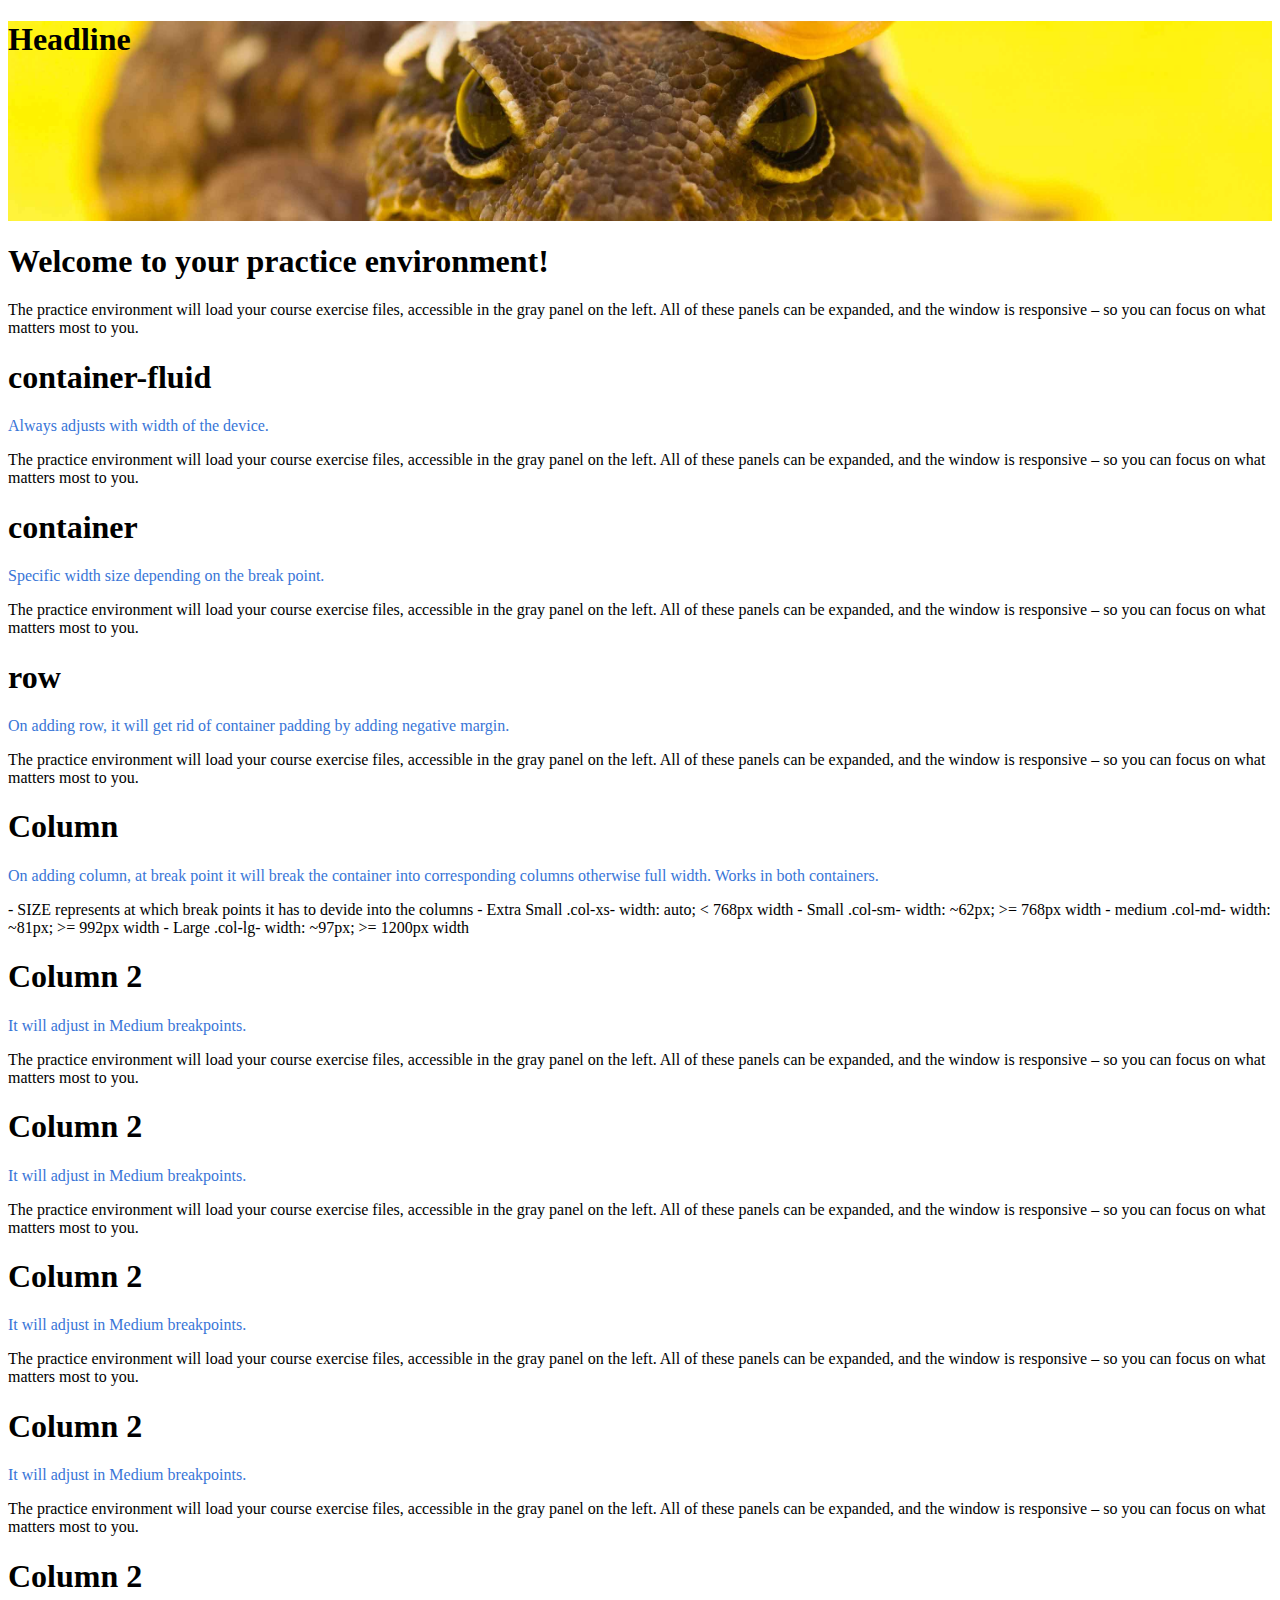
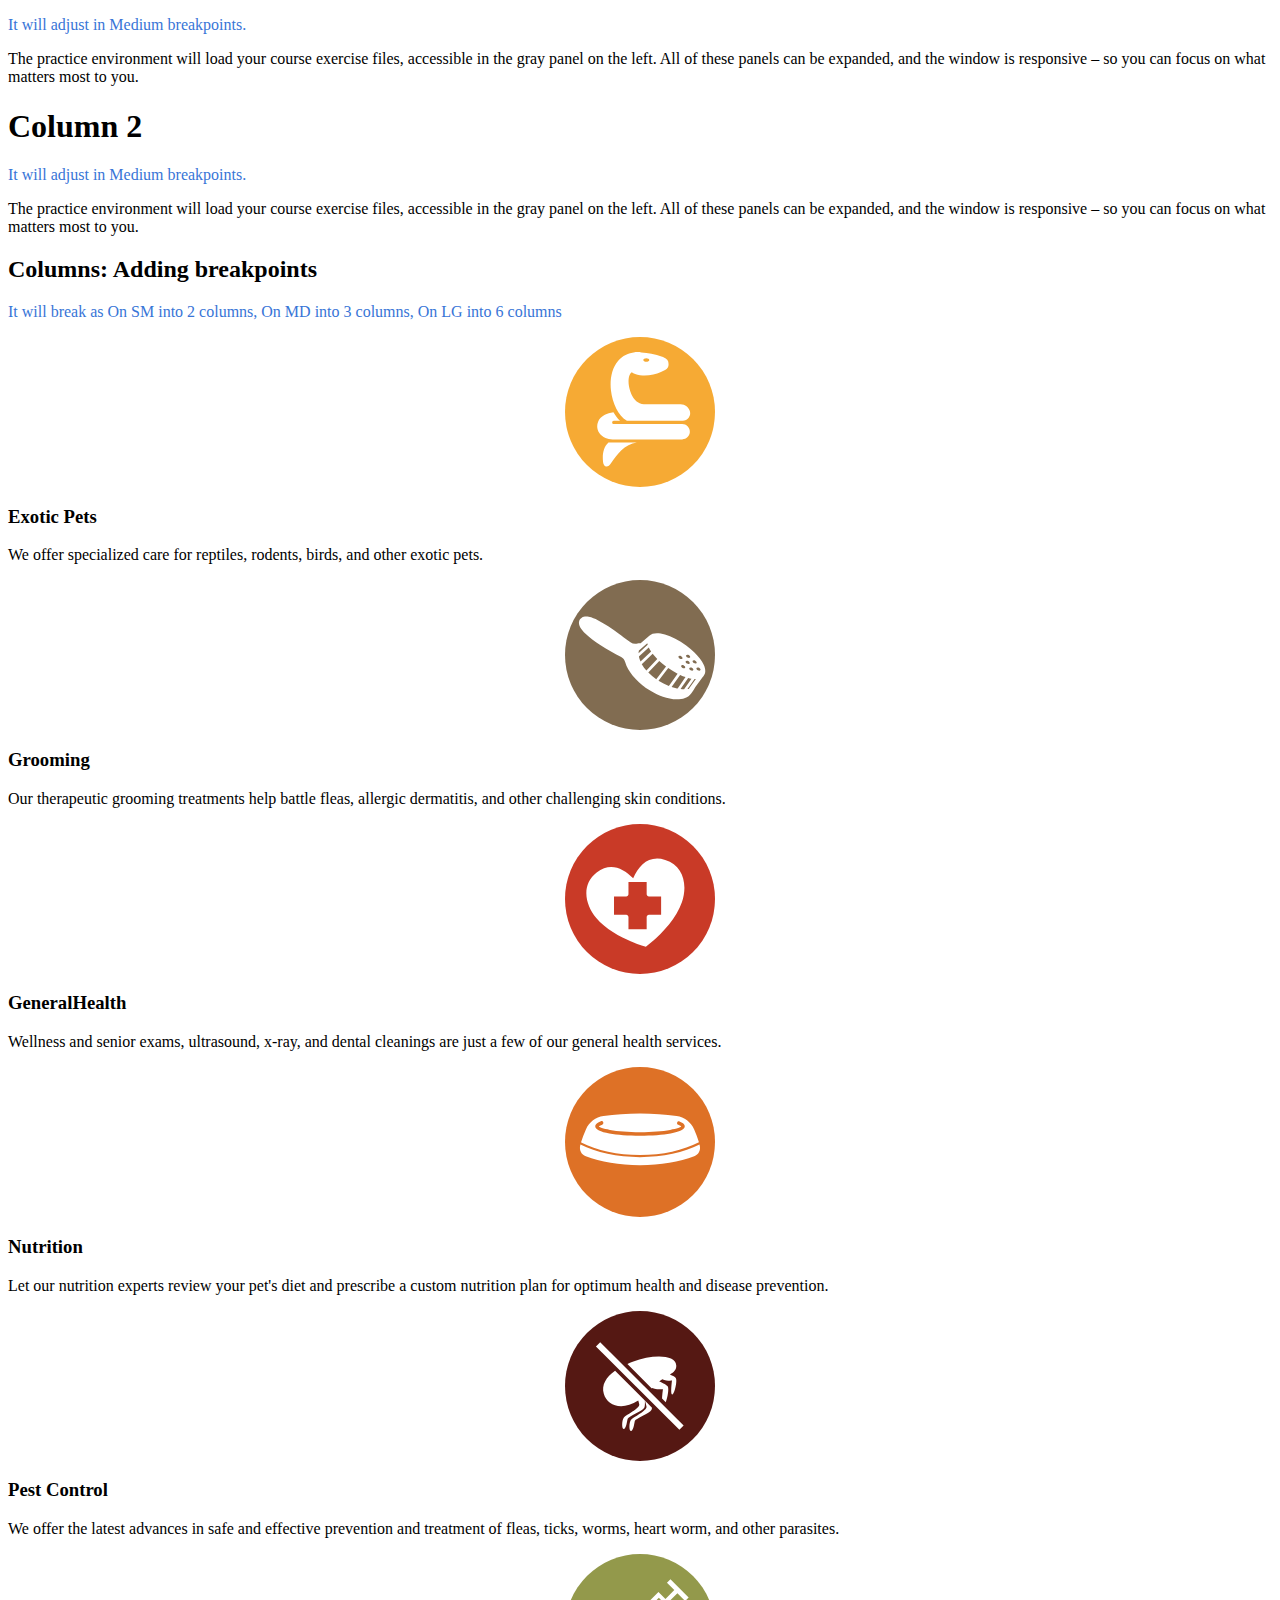
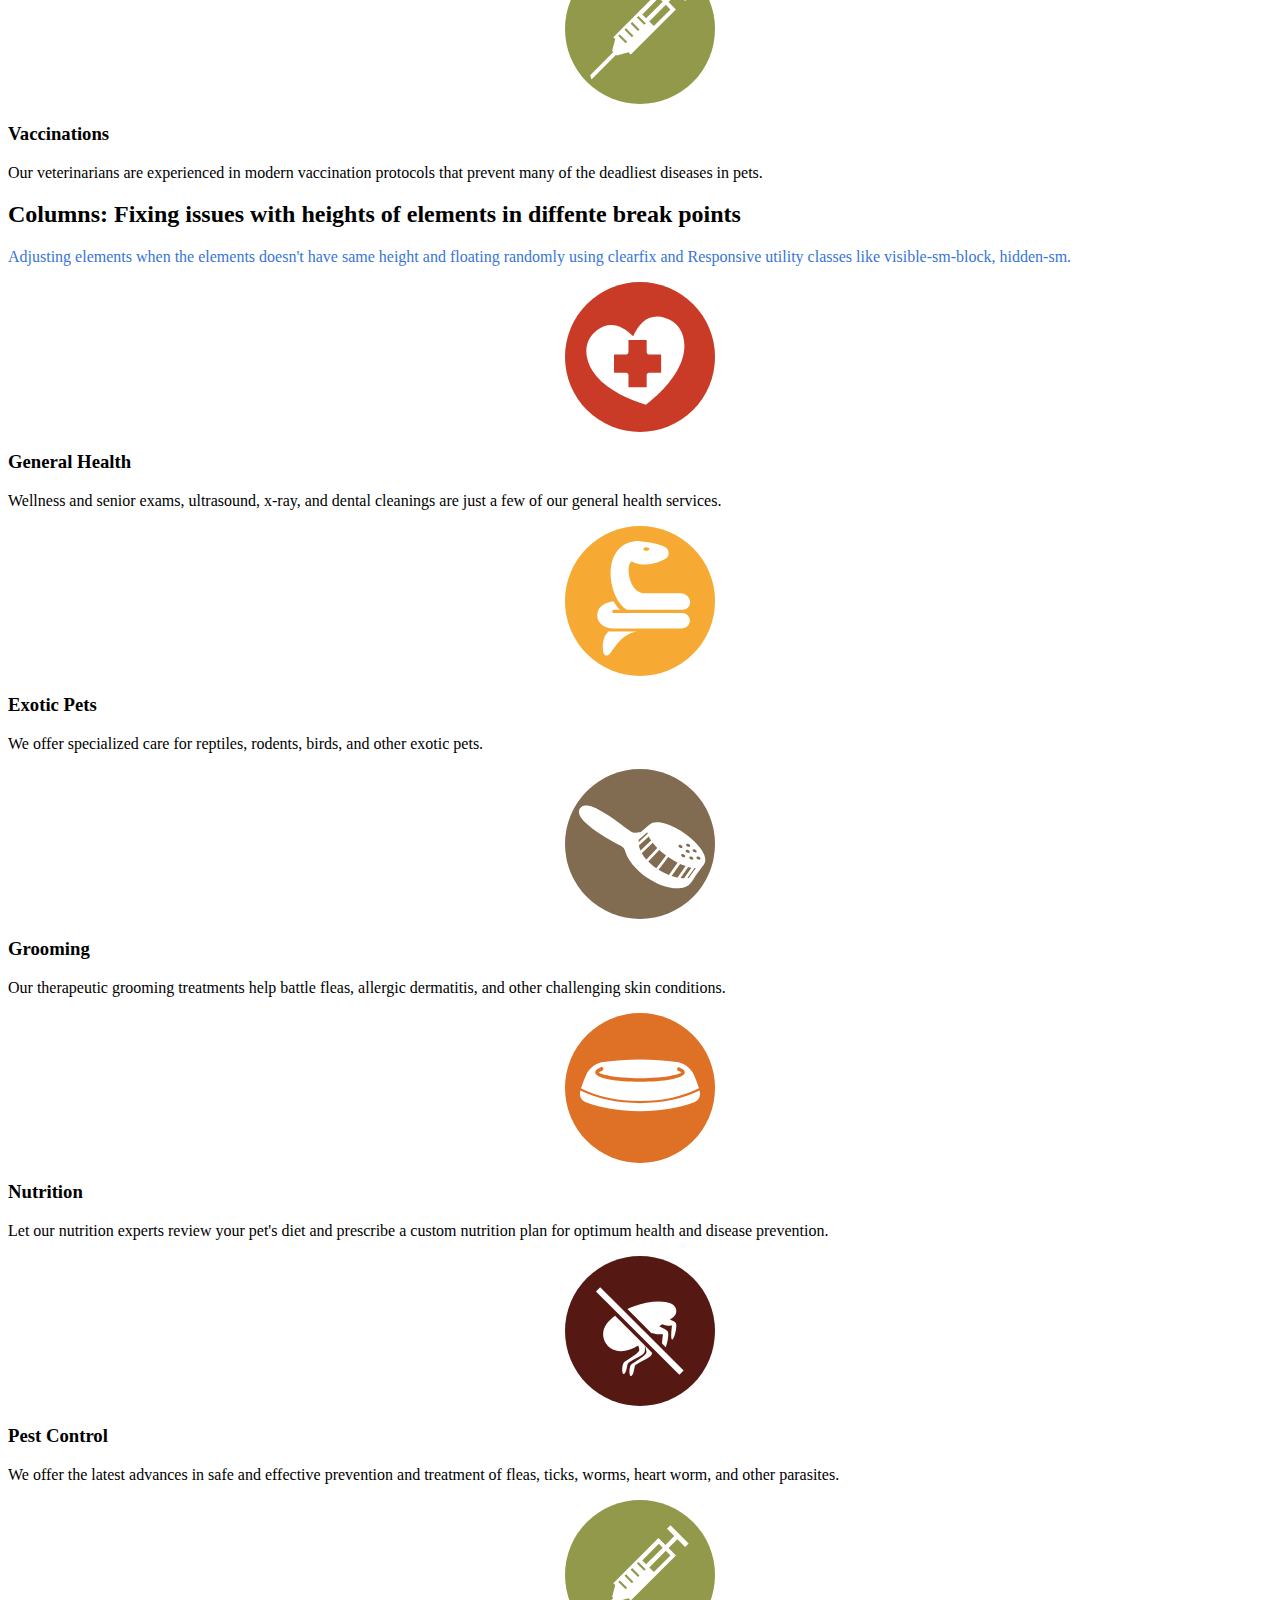
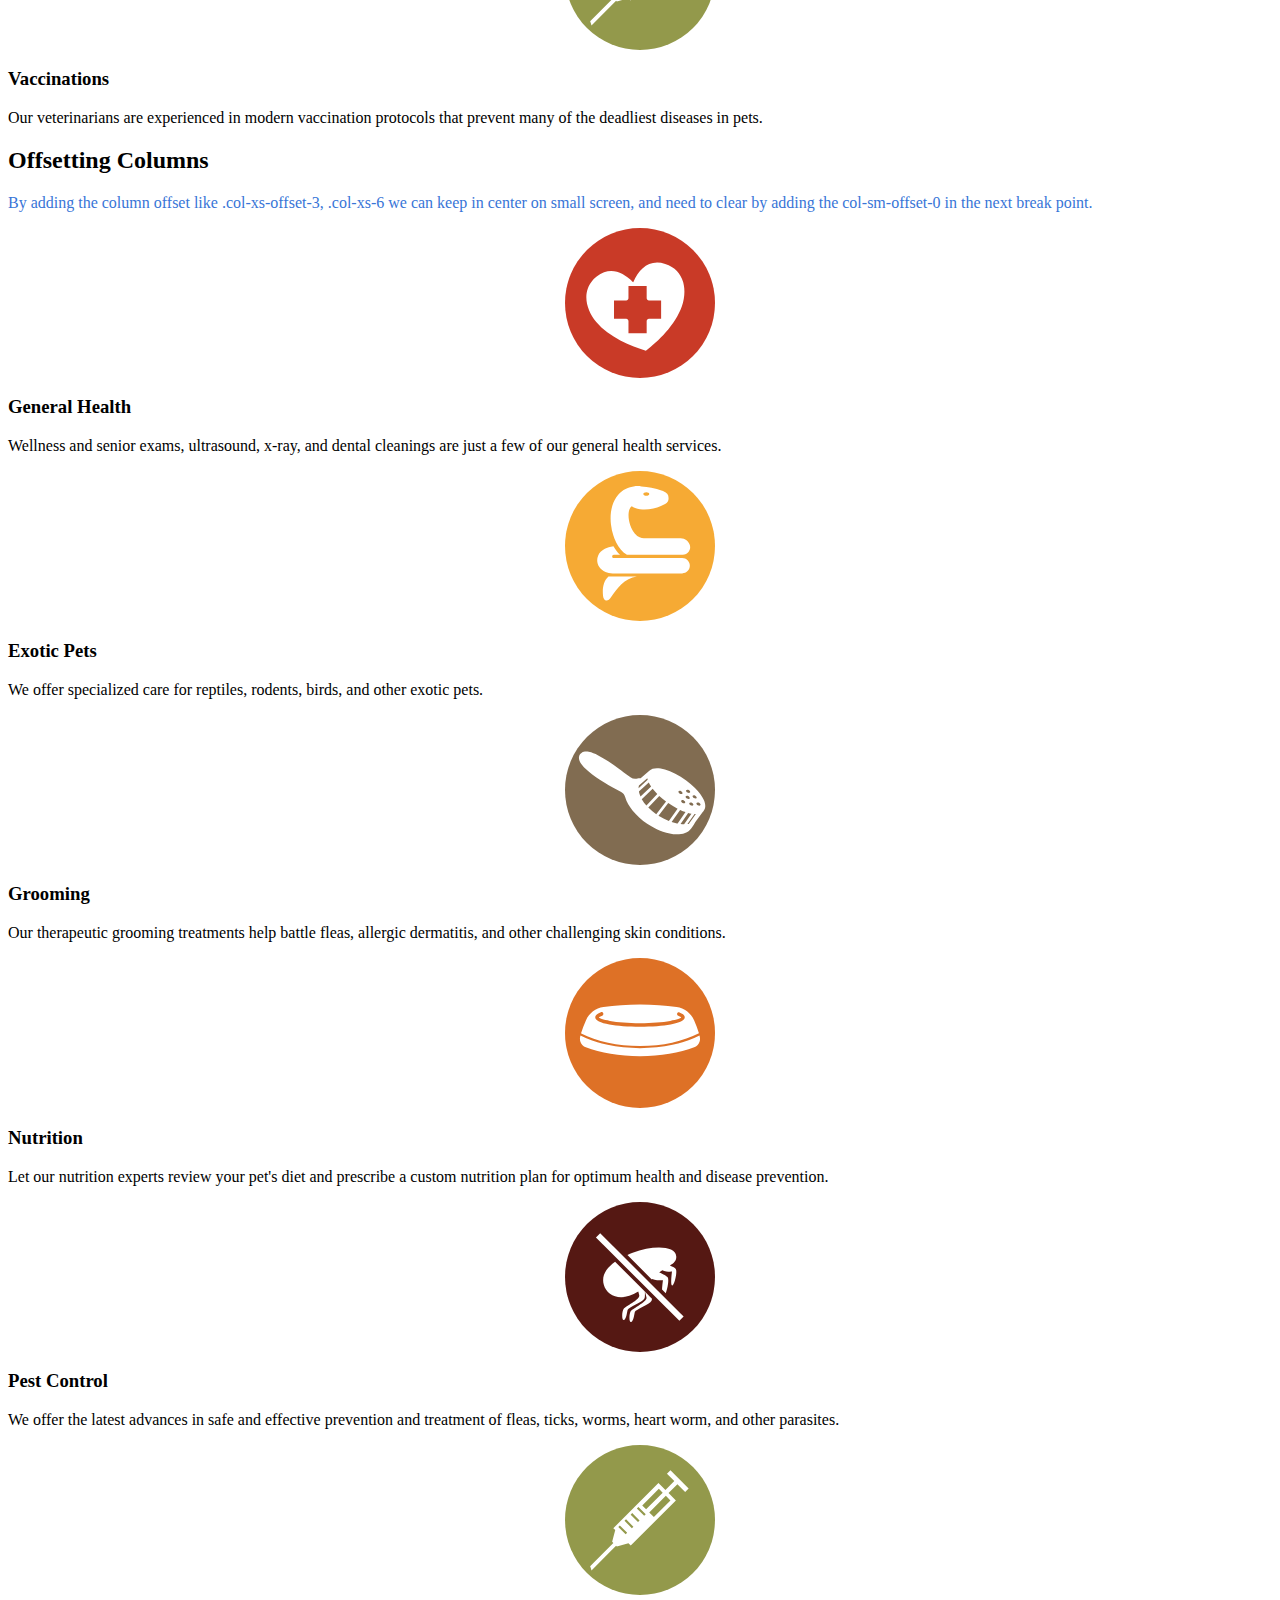
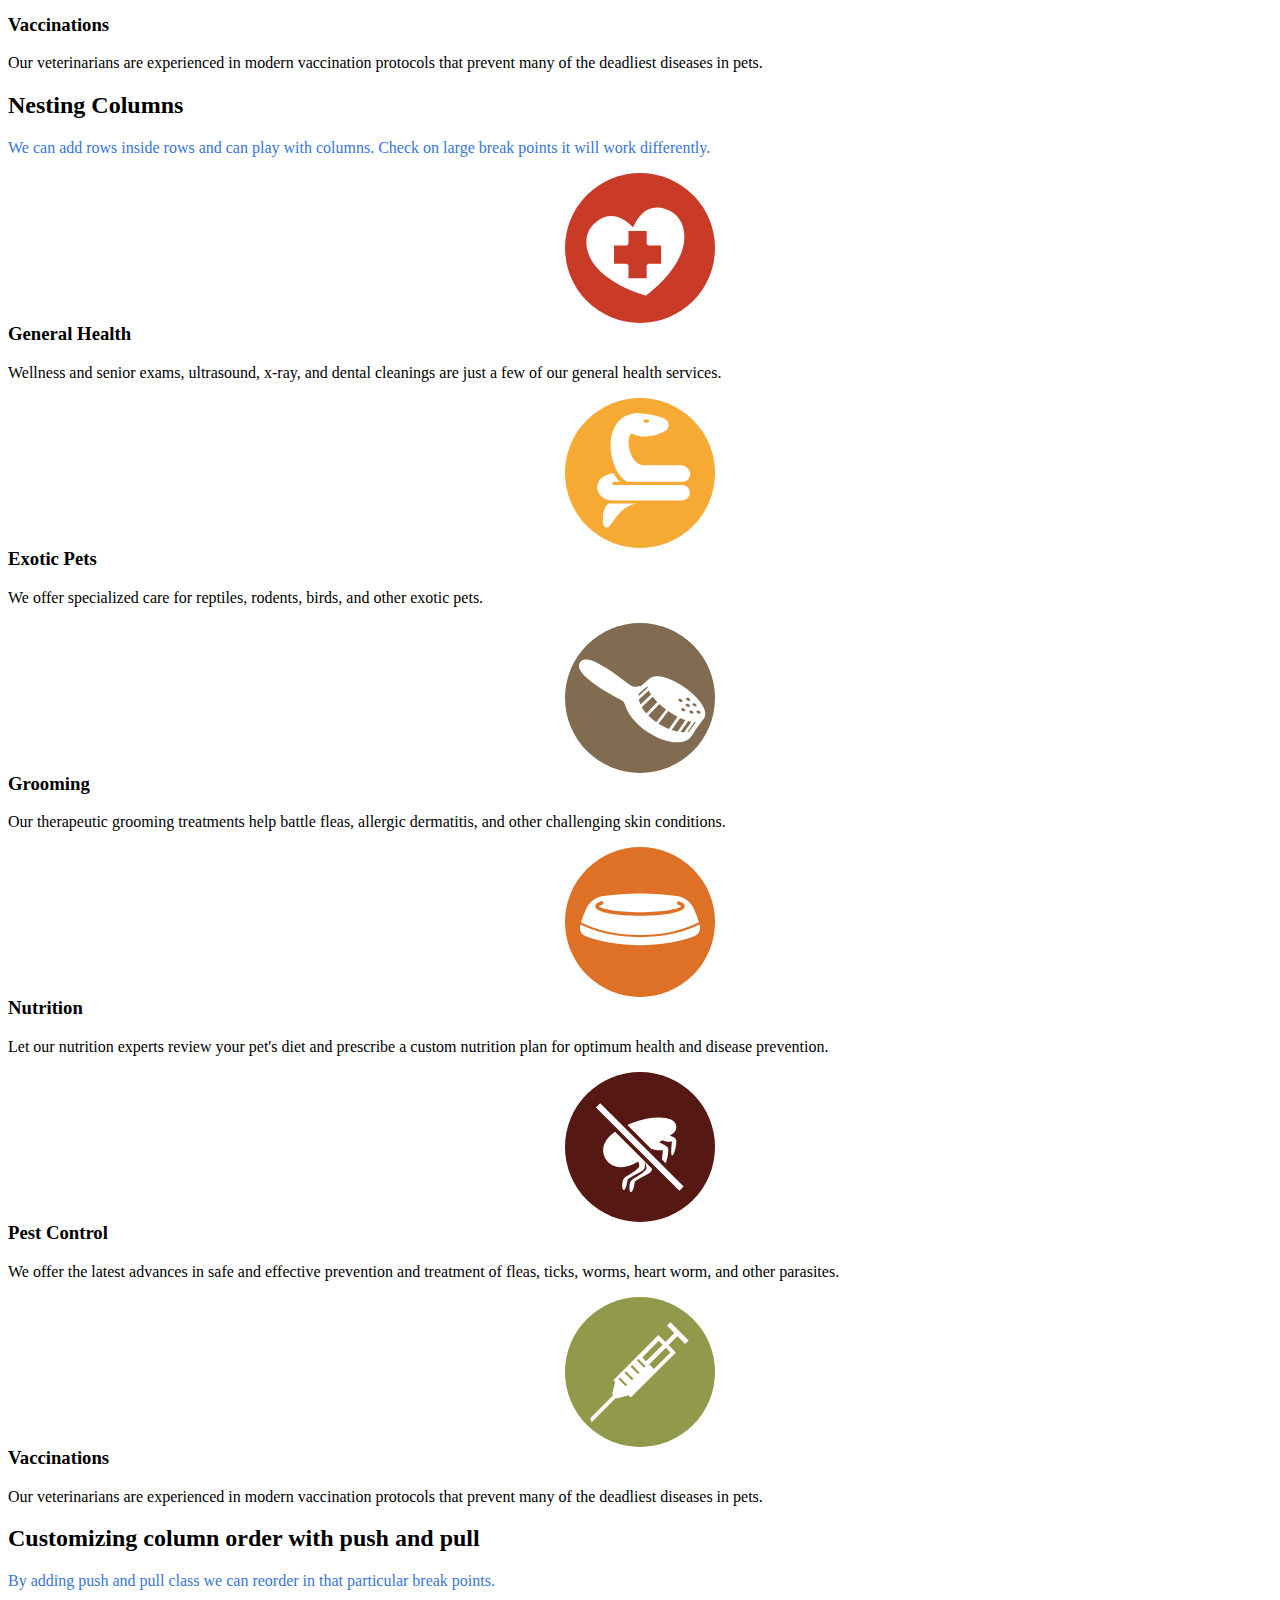
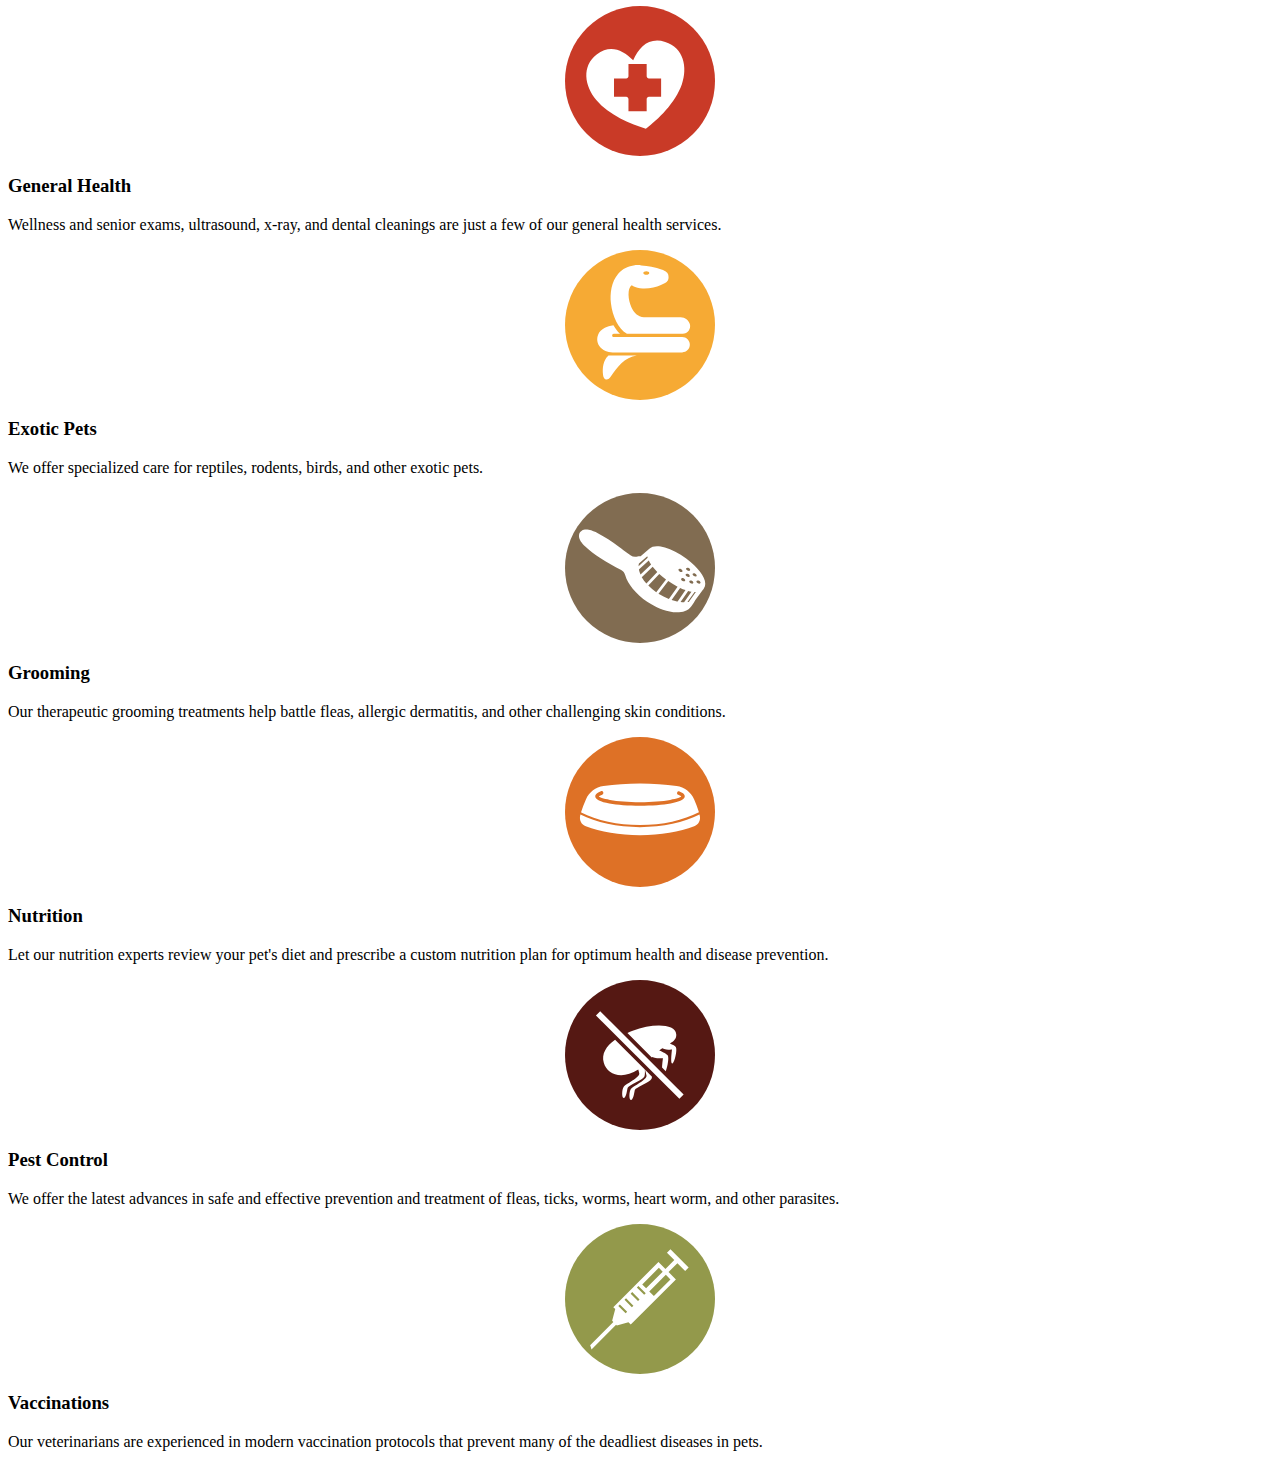
==== Bootstrap/index.html @ b08a4c3b "Added new topics" ====
<!Doctype html>
<html>
    <head>
        <meta charset="UTF-8">
        <meta http-equiv="X-UA-Compatible" content="IE=edge">
        <meta name="viewport" content="width=device-width, initial-scale=1">
        <link rel="stylesheet" href="css/bootstrap.min.css">
        <link rel="stylesheet" href="css/style.css">
        <title>BootStrap</title>
    </head>
    <body>
        
        <header class="bgimage">
            <div class="container">
                <h1>Headline</h1>
            </div>
        </header>
        
        <h1>Welcome to your practice environment!</h1>
        <p>
            The practice environment will load your course exercise files, accessible in the gray panel on the left.
            All of these panels can be expanded, and the window is responsive – so you can focus on what matters most to you.
        </p>
        
        <div class="container-fluid">
            <h1>container-fluid</h1>
            <p class="highlight">Always adjusts with width of the device.</p>
            <p>
                The practice environment will load your course exercise files, accessible in the gray panel on the left.
                All of these panels can be expanded, and the window is responsive – so you can focus on what matters most to you.
            </p>    
        </div>
        
        <div class="container">
            <h1>container</h1>
            <p class="highlight">Specific width size depending on the break point.</p>
            <p>
                The practice environment will load your course exercise files, accessible in the gray panel on the left.
                All of these panels can be expanded, and the window is responsive – so you can focus on what matters most to you.
            </p>    
        </div>
        
        <div class="container">
            <div class="row">
                <h1>row</h1>
                <p class="highlight">
                    On adding row, it will get rid of container padding by adding negative margin.
                </p>
                <p>
                    The practice environment will load your course exercise files, accessible in the gray panel on the left.
                    All of these panels can be expanded, and the window is responsive – so you can focus on what matters most to you.
                </p>   
            </div>
        </div>
        
        <div class="container">
            <div class="row">
                <div class="col-xs-12">
                    <h1>Column</h1>
                    <p class="highlight">
                        On adding column, at break point it will break the container into corresponding columns otherwise full width. Works in both containers.
                    </p>
                    <p>
                        <span class="col-xs-12">- SIZE represents at which break points it has to devide into the columns</span>
                        <span class="col-xs-12">- Extra Small .col-xs- width: auto; < 768px width </span>
                        <span class="col-xs-12">- Small .col-sm- width: ~62px; >= 768px width </span>
                        <span class="col-xs-12">- medium .col-md- width: ~81px; >= 992px width </span>
                        <span class="col-xs-12">- Large .col-lg- width: ~97px; >= 1200px width </span>
                    </p>       
                </div>
            </div>
        </div>
        
        <div class="container">
            <div class="row">
                <div class="col-md-2">
                    <h1>Column 2</h1>
                    <p class="highlight">
                        It will adjust in Medium breakpoints.
                    </p>
                    <p>
                        The practice environment will load your course exercise files, accessible in the gray panel on the left.
                        All of these panels can be expanded, and the window is responsive – so you can focus on what matters most to you.
                    </p>       
                </div>
                <div class="col-md-2">
                    <h1>Column 2</h1>
                    <p class="highlight">
                        It will adjust in Medium breakpoints.
                    </p>
                    <p>
                        The practice environment will load your course exercise files, accessible in the gray panel on the left.
                        All of these panels can be expanded, and the window is responsive – so you can focus on what matters most to you.
                    </p>       
                </div>
                <div class="col-md-2">
                    <h1>Column 2</h1>
                    <p class="highlight">
                        It will adjust in Medium breakpoints.
                    </p>
                    <p>
                        The practice environment will load your course exercise files, accessible in the gray panel on the left.
                        All of these panels can be expanded, and the window is responsive – so you can focus on what matters most to you.
                    </p>       
                </div>
                <div class="col-md-2">
                    <h1>Column 2</h1>
                    <p class="highlight">
                        It will adjust in Medium breakpoints.
                    </p>
                    <p>
                        The practice environment will load your course exercise files, accessible in the gray panel on the left.
                        All of these panels can be expanded, and the window is responsive – so you can focus on what matters most to you.
                    </p>       
                </div>
                <div class="col-md-2">
                    <h1>Column 2</h1>
                    <p class="highlight">
                        It will adjust in Medium breakpoints.
                    </p>
                    <p>
                        The practice environment will load your course exercise files, accessible in the gray panel on the left.
                        All of these panels can be expanded, and the window is responsive – so you can focus on what matters most to you.
                    </p>       
                </div>
                <div class="col-md-2">
                    <h1>Column 2</h1>
                    <p class="highlight">
                        It will adjust in Medium breakpoints.
                    </p>
                    <p>
                        The practice environment will load your course exercise files, accessible in the gray panel on the left.
                        All of these panels can be expanded, and the window is responsive – so you can focus on what matters most to you.
                    </p>       
                </div>
            </div>
        </div>
        
        <div class="services container">
            <h2>Columns: Adding breakpoints</h2>
            <p class="highlight">
                It will break as On SM into 2 columns, On MD into 3 columns, On LG into 6 columns
            </p>
            <div class="row">
                <section class="col-sm-6 col-md-4 col-lg-2">
                    <img class="icon" src="images/icon-exoticpets.svg" alt="Icon">
                    <h3>Exotic Pets</h3>
                    <p>We offer specialized care for reptiles, rodents, birds, and other exotic pets.</p>
                </section>
            
                <section class="col-sm-6 col-md-4 col-lg-2">
                    <img class="icon" src="images/icon-grooming.svg" alt="Icon">
                    <h3>Grooming</h3>
                    <p>Our therapeutic grooming treatments help battle fleas, allergic dermatitis, and other challenging skin conditions.</p>
                </section>
            
                <section class="col-sm-6 col-md-4 col-lg-2">
                    <img class="icon" src="images/icon-health.svg" alt="Icon">
                    <h3>GeneralHealth</h3>
                    <p>Wellness and senior exams, ultrasound, x-ray, and dental cleanings are just a few of our general health services.</p>
                </section>
            
                <section class="col-sm-6 col-md-4 col-lg-2">
                    <img class="icon" src="images/icon-nutrition.svg" alt="Icon">
                    <h3>Nutrition</h3>
                    <p>Let our nutrition experts review your pet's diet and prescribe a custom nutrition plan for optimum health and disease prevention.</p>
                </section>
            
                <section class="col-sm-6 col-md-4 col-lg-2">
                    <img class="icon" src="images/icon-pestcontrol.svg" alt="Icon">
                    <h3>Pest Control</h3>
                    <p>We offer the latest advances in safe and effective prevention and treatment of fleas, ticks, worms, heart worm, and other parasites.</p>
                </section>
            
                <section class="col-sm-6 col-md-4 col-lg-2">
                    <img class="icon" src="images/icon-vaccinations.svg" alt="Icon">
                    <h3>Vaccinations</h3>
                    <p>Our veterinarians are experienced in modern vaccination protocols that prevent many of the deadliest diseases in pets.</p>
                </section>   
            </div>  
        </div>
        
        <div class="services container">
            <h2>Columns: Fixing issues with heights of elements in diffente break points</h2>
            <p class="highlight">
                Adjusting elements when the elements doesn't have same height and floating randomly using clearfix and Responsive utility classes
                like visible-sm-block, hidden-sm.
            </p>
            <div class="row">
                <section class="col-sm-6 col-md-4 col-lg-2">
                    <img class="icon" src="images/icon-health.svg" alt="Icon">
                    <h3>General Health</h3>
                    <p>Wellness and senior exams, ultrasound, x-ray, and dental cleanings are just a few of our general health services.</p>
                </section>
                
                <section class="col-sm-6 col-md-4 col-lg-2">
                    <img class="icon" src="images/icon-exoticpets.svg" alt="Icon">
                    <h3>Exotic Pets</h3>
                    <p>We offer specialized care for reptiles, rodents, birds, and other exotic pets.</p>
                </section>
            
                <div class="clearfix visible-sm-block"></div>
            
                <section class="col-sm-6 col-md-4 col-lg-2">
                    <img class="icon" src="images/icon-grooming.svg" alt="Icon">
                    <h3>Grooming</h3>
                    <p>Our therapeutic grooming treatments help battle fleas, allergic dermatitis, and other challenging skin conditions.</p>
                </section>
            
                <section class="col-sm-6 col-md-4 col-lg-2">
                    <img class="icon" src="images/icon-nutrition.svg" alt="Icon">
                    <h3>Nutrition</h3>
                    <p>Let our nutrition experts review your pet's diet and prescribe a custom nutrition plan for optimum health and disease prevention.</p>
                </section>
            
                <section class="col-sm-6 col-md-4 col-lg-2">
                    <img class="icon" src="images/icon-pestcontrol.svg" alt="Icon">
                    <h3>Pest Control</h3>
                    <p>We offer the latest advances in safe and effective prevention and treatment of fleas, ticks, worms, heart worm, and other parasites.</p>
                </section>
            
                <section class="col-sm-6 col-md-4 col-lg-2">
                    <img class="icon" src="images/icon-vaccinations.svg" alt="Icon">
                    <h3>Vaccinations</h3>
                    <p>Our veterinarians are experienced in modern vaccination protocols that prevent many of the deadliest diseases in pets.</p>
                </section>   
            </div>  
        </div>
        
        <div class="services container">
            <h2>Offsetting Columns</h2>
            <p class="highlight">
                By adding the column offset like .col-xs-offset-3, .col-xs-6 we can keep in center on small screen, and need to clear by adding the
                col-sm-offset-0 in the next break point.
            </p>
            <div class="row">
                <section class="col-xs-offset-3 col-xs-6 col-sm-offset-0 col-sm-6 col-md-4 col-lg-2">
                    <img class="icon" src="images/icon-health.svg" alt="Icon">
                    <h3>General Health</h3>
                    <p>Wellness and senior exams, ultrasound, x-ray, and dental cleanings are just a few of our general health services.</p>
                </section>
                
                <section class="col-xs-offset-3 col-xs-6 col-sm-offset-0 col-sm-6 col-md-4 col-lg-2">
                    <img class="icon" src="images/icon-exoticpets.svg" alt="Icon">
                    <h3>Exotic Pets</h3>
                    <p>We offer specialized care for reptiles, rodents, birds, and other exotic pets.</p>
                </section>
            
                <div class="clearfix visible-sm-block"></div>
            
                <section class="col-xs-offset-3 col-xs-6 col-sm-offset-0 col-sm-6 col-md-4 col-lg-2">
                    <img class="icon" src="images/icon-grooming.svg" alt="Icon">
                    <h3>Grooming</h3>
                    <p>Our therapeutic grooming treatments help battle fleas, allergic dermatitis, and other challenging skin conditions.</p>
                </section>
            
                <section class="col-xs-offset-3 col-xs-6 col-sm-offset-0 col-sm-6 col-md-4 col-lg-2">
                    <img class="icon" src="images/icon-nutrition.svg" alt="Icon">
                    <h3>Nutrition</h3>
                    <p>Let our nutrition experts review your pet's diet and prescribe a custom nutrition plan for optimum health and disease prevention.</p>
                </section>
            
                <section class="col-xs-offset-3 col-xs-6 col-sm-offset-0 col-sm-6 col-md-4 col-lg-2">
                    <img class="icon" src="images/icon-pestcontrol.svg" alt="Icon">
                    <h3>Pest Control</h3>
                    <p>We offer the latest advances in safe and effective prevention and treatment of fleas, ticks, worms, heart worm, and other parasites.</p>
                </section>
            
                <section class="col-xs-offset-3 col-xs-6 col-sm-offset-0 col-sm-6 col-md-4 col-lg-2">
                    <img class="icon" src="images/icon-vaccinations.svg" alt="Icon">
                    <h3>Vaccinations</h3>
                    <p>Our veterinarians are experienced in modern vaccination protocols that prevent many of the deadliest diseases in pets.</p>
                </section>   
            </div>  
        </div>
        
        <div class="services container">
            <h2>Nesting Columns</h2>
            <p class="highlight">
                We can add rows inside rows and can play with columns. Check on large break points it will work differently.
            </p>
            <div class="row nesting">
                <section class="col-xs-offset-3 col-xs-6 col-sm-offset-0 col-sm-6 col-md-4 col-lg-12">
                    <div class="row">
                        <div class="col-lg-1 col-lg-offset-3">
                            <img class="icon" src="images/icon-health.svg" alt="Icon">
                        </div>
                        <div class="col-lg-5">
                            <h3>General Health</h3>
                            <p>Wellness and senior exams, ultrasound, x-ray, and dental cleanings are just a few of our general health services.</p>
                        </div>
                    </div>
                </section>
                
                <section class="col-xs-offset-3 col-xs-6 col-sm-offset-0 col-sm-6 col-md-4 col-lg-12">
                    <div class="row">
                        <div class="col-lg-1 col-lg-offset-3">
                            <img class="icon" src="images/icon-exoticpets.svg" alt="Icon">
                        </div>
                        <div class="col-lg-5">
                            <h3>Exotic Pets</h3>
                            <p>We offer specialized care for reptiles, rodents, birds, and other exotic pets.</p>
                        </div>
                    </div>
                </section>
            
                <div class="clearfix visible-sm-block"></div>
            
                <section class="col-xs-offset-3 col-xs-6 col-sm-offset-0 col-sm-6 col-md-4 col-lg-12">
                    <div class="row">
                        <div class="col-lg-1 col-lg-offset-3">
                            <img class="icon" src="images/icon-grooming.svg" alt="Icon">
                        </div>
                        <div class="col-lg-5">
                            <h3>Grooming</h3>
                            <p>Our therapeutic grooming treatments help battle fleas, allergic dermatitis, and other challenging skin conditions.</p>
                        </div>
                    </div>
                </section>
            
                <section class="col-xs-offset-3 col-xs-6 col-sm-offset-0 col-sm-6 col-md-4 col-lg-12">
                    <div class="row">
                        <div class="col-lg-1 col-lg-offset-3">
                            <img class="icon" src="images/icon-nutrition.svg" alt="Icon">
                        </div>
                        <div class="col-lg-5">
                            <h3>Nutrition</h3>
                            <p>Let our nutrition experts review your pet's diet and prescribe a custom nutrition plan for optimum health and disease prevention.</p>
                        </div>
                    </div>
                </section>
            
                <section class="col-xs-offset-3 col-xs-6 col-sm-offset-0 col-sm-6 col-md-4 col-lg-12">
                    <div class="row">
                        <div class="col-lg-1 col-lg-offset-3">
                            <img class="icon" src="images/icon-pestcontrol.svg" alt="Icon">
                        </div>
                        <div class="col-lg-5">
                            <h3>Pest Control</h3>
                            <p>We offer the latest advances in safe and effective prevention and treatment of fleas, ticks, worms, heart worm, and other parasites.</p>
                        </div>
                    </div>
                </section>
            
                <section class="col-xs-offset-3 col-xs-6 col-sm-offset-0 col-sm-6 col-md-4 col-lg-12">
                    <div class="row">
                        <div class="col-lg-1 col-lg-offset-3">
                            <img class="icon" src="images/icon-vaccinations.svg" alt="Icon">
                        </div>
                        <div class="col-lg-5">
                            <h3>Vaccinations</h3>
                            <p>Our veterinarians are experienced in modern vaccination protocols that prevent many of the deadliest diseases in pets.</p>
                        </div>
                    </div>
                </section>   
            </div>  
        </div>
        
        <div class="services container">
            <h2>Customizing column order with push and pull</h2>
            <p class="highlight">
                By adding push and pull class we can reorder in that particular break points.
            </p>
            <div class="row">
                <section class="col-xs-4 col-sm-push-8">
                    <img class="icon" src="images/icon-health.svg" alt="Icon">
                    <h3>General Health</h3>
                    <p>Wellness and senior exams, ultrasound, x-ray, and dental cleanings are just a few of our general health services.</p>
                </section>
                
                <section class="col-xs-4">
                    <img class="icon" src="images/icon-exoticpets.svg" alt="Icon">
                    <h3>Exotic Pets</h3>
                    <p>We offer specialized care for reptiles, rodents, birds, and other exotic pets.</p>
                </section>
            
                <div class="clearfix visible-xs-block hidden-xs"></div>
            
                <section class="col-xs-4 col-sm-pull-8">
                    <img class="icon" src="images/icon-grooming.svg" alt="Icon">
                    <h3>Grooming</h3>
                    <p>Our therapeutic grooming treatments help battle fleas, allergic dermatitis, and other challenging skin conditions.</p>
                </section>
            
                <section class="col-xs-4">
                    <img class="icon" src="images/icon-nutrition.svg" alt="Icon">
                    <h3>Nutrition</h3>
                    <p>Let our nutrition experts review your pet's diet and prescribe a custom nutrition plan for optimum health and disease prevention.</p>
                </section>
            
                <section class="col-xs-4">
                    <img class="icon" src="images/icon-pestcontrol.svg" alt="Icon">
                    <h3>Pest Control</h3>
                    <p>We offer the latest advances in safe and effective prevention and treatment of fleas, ticks, worms, heart worm, and other parasites.</p>
                </section>
            
                <section class="col-xs-4">
                    <img class="icon" src="images/icon-vaccinations.svg" alt="Icon">
                    <h3>Vaccinations</h3>
                    <p>Our veterinarians are experienced in modern vaccination protocols that prevent many of the deadliest diseases in pets.</p>
                </section>   
            </div>  
        </div>
        
        <script src="js/jquery-3.1.1.min.js"></script>
        <script src="js/bootstrap.min.js"></script>
        <script src="js/script.js"></script>
    </body>
</html>
---- Bootstrap/css/style.css ----
.bgimage{
    background-image: url('../images/reptiles.jpg');
    background-position: center center;
    background-size: cover;
    height: 200px;
}

.highlight{
    color: #3875d7;
}

.icon {
  max-width: 150px;
  margin: 0 auto;
  display: block;
}

.services section {
  text-align: center;
}

@media (min-width: 1200px){
    .nesting h3{
        margin-top: 0;
    }
    .services section{
        text-align: left;
    }
}
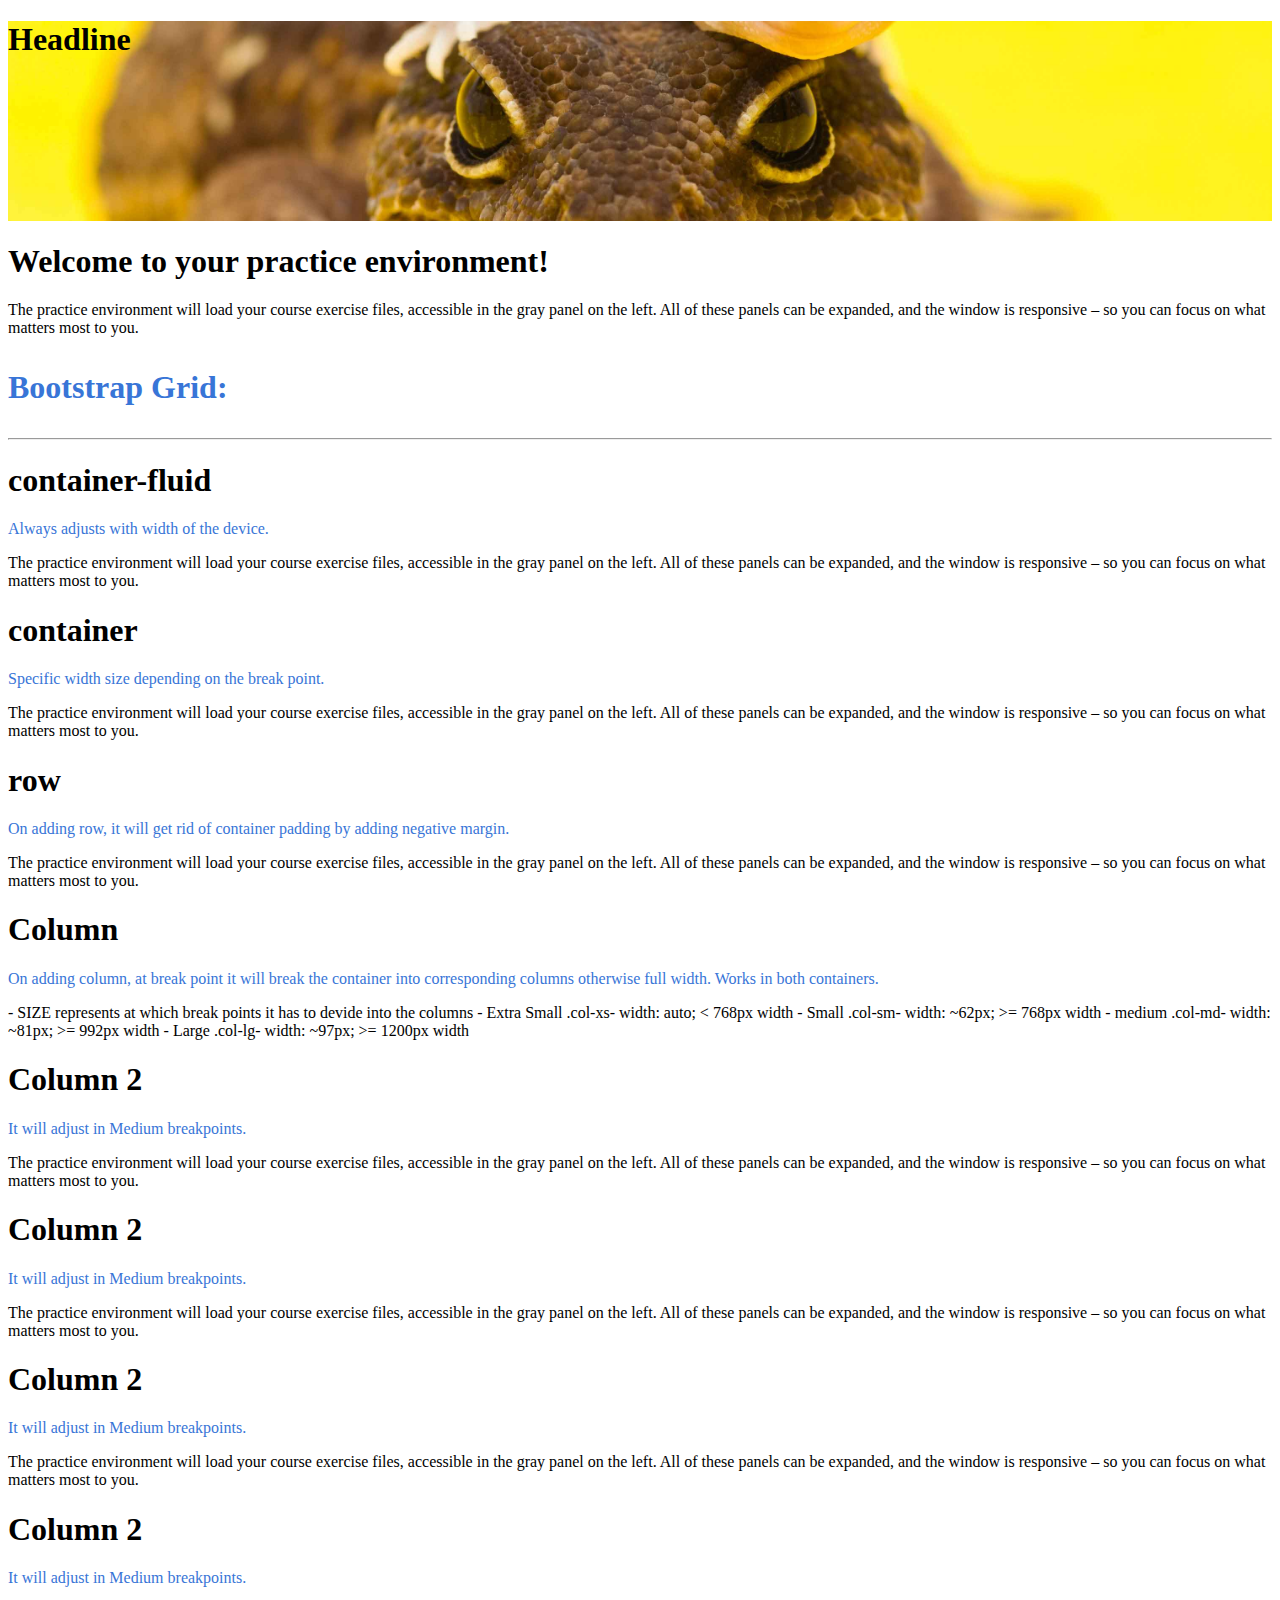
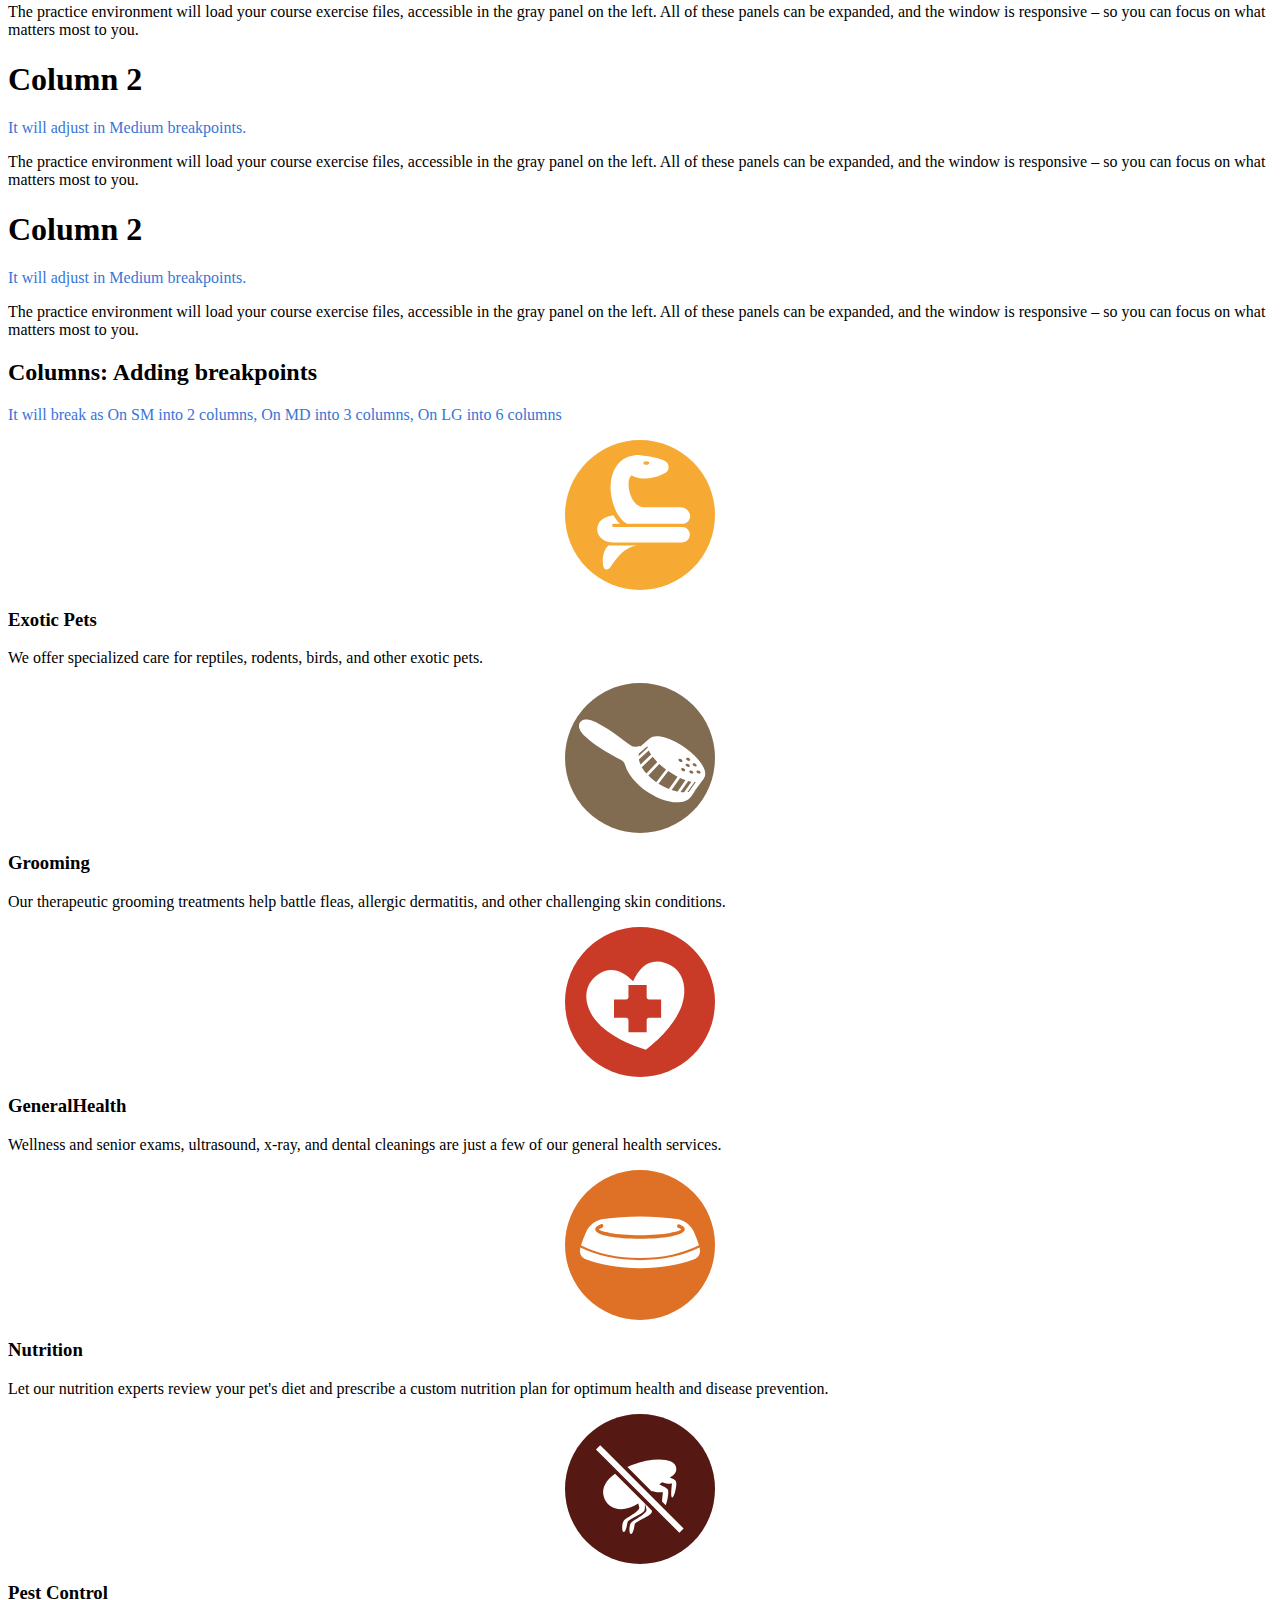
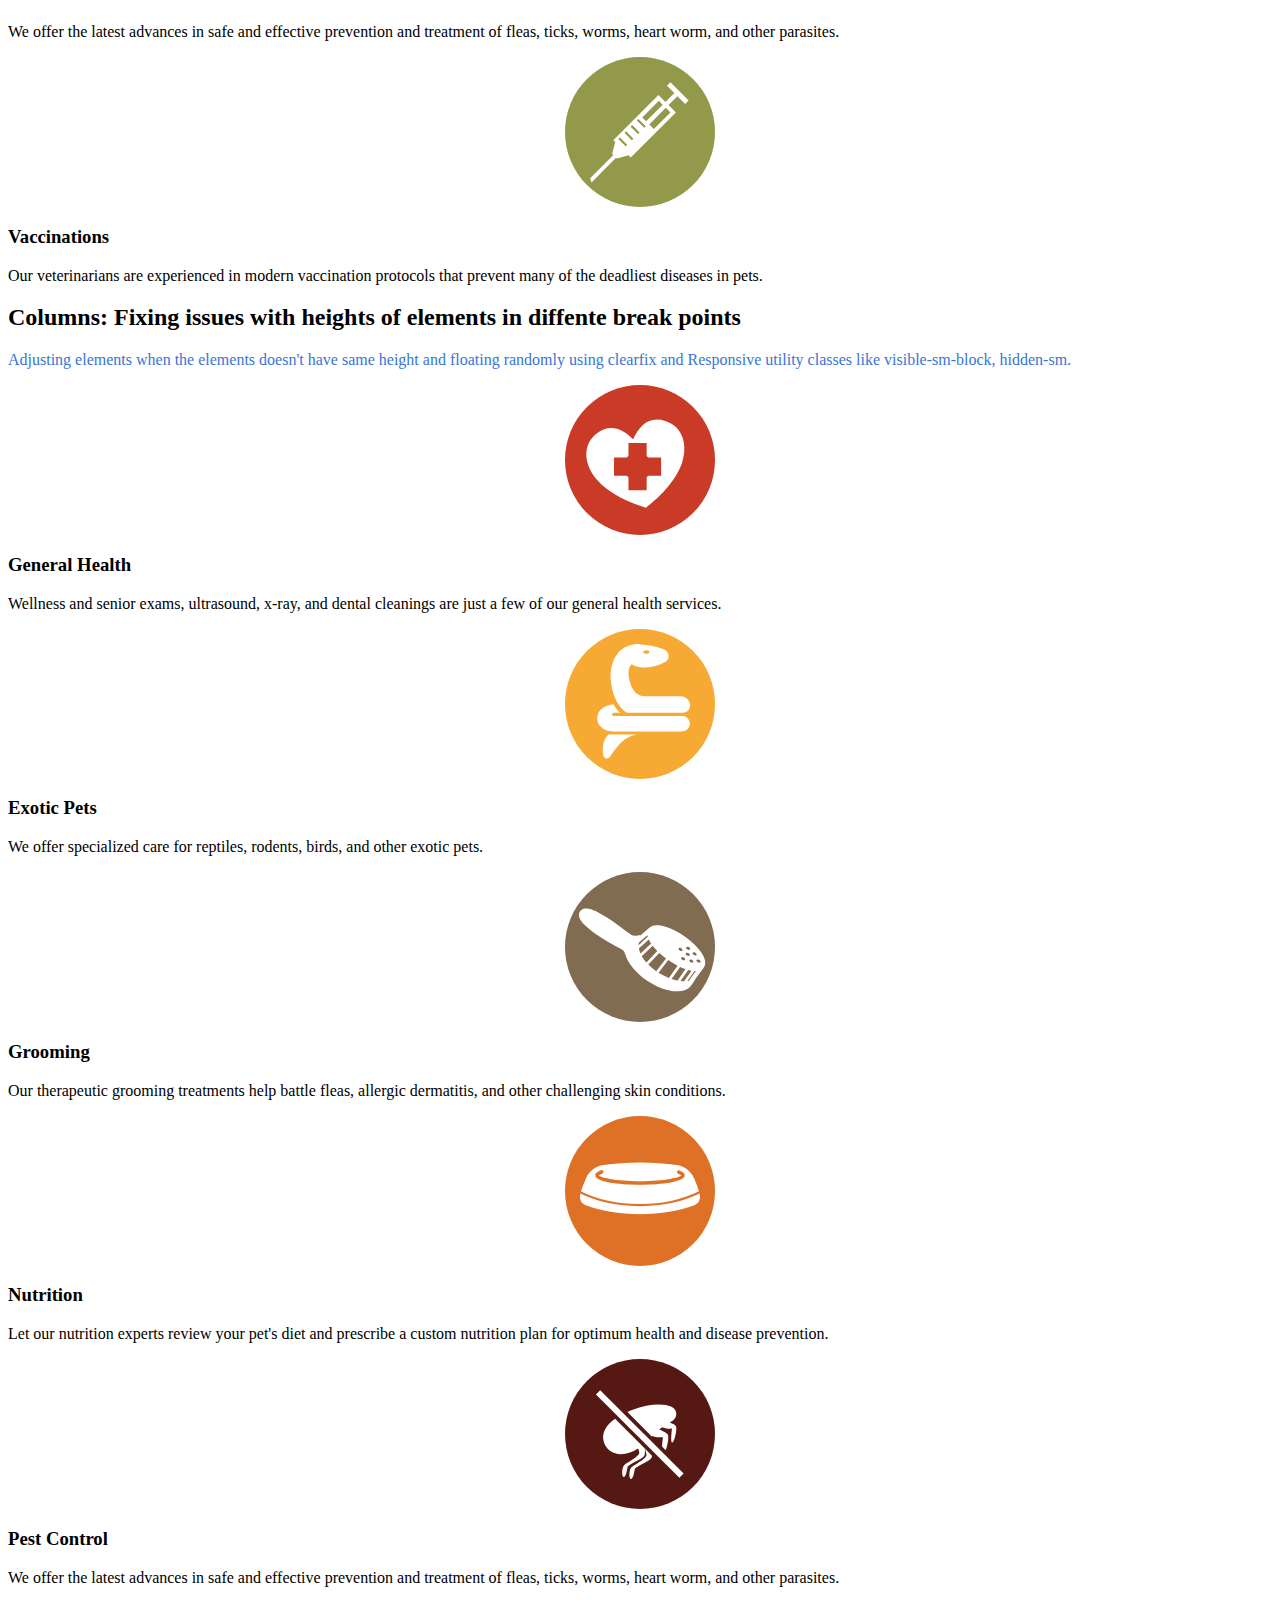
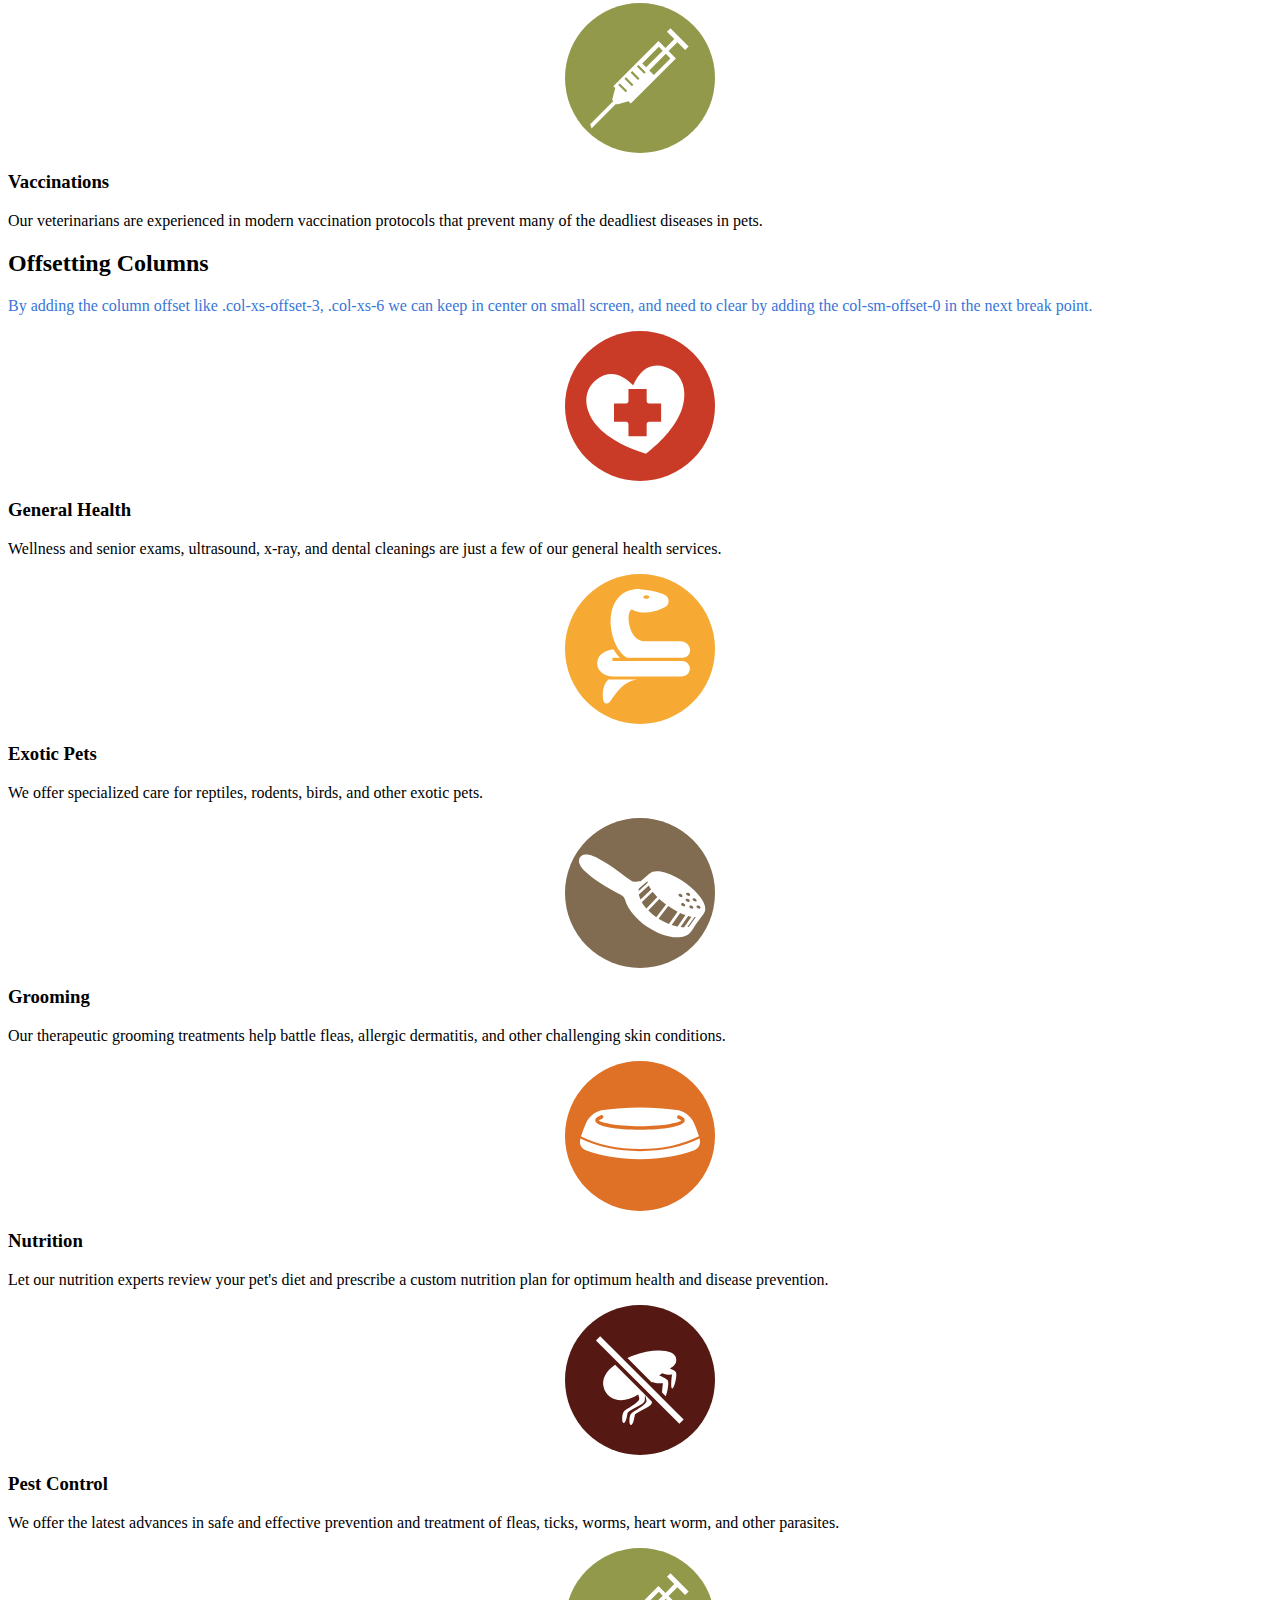
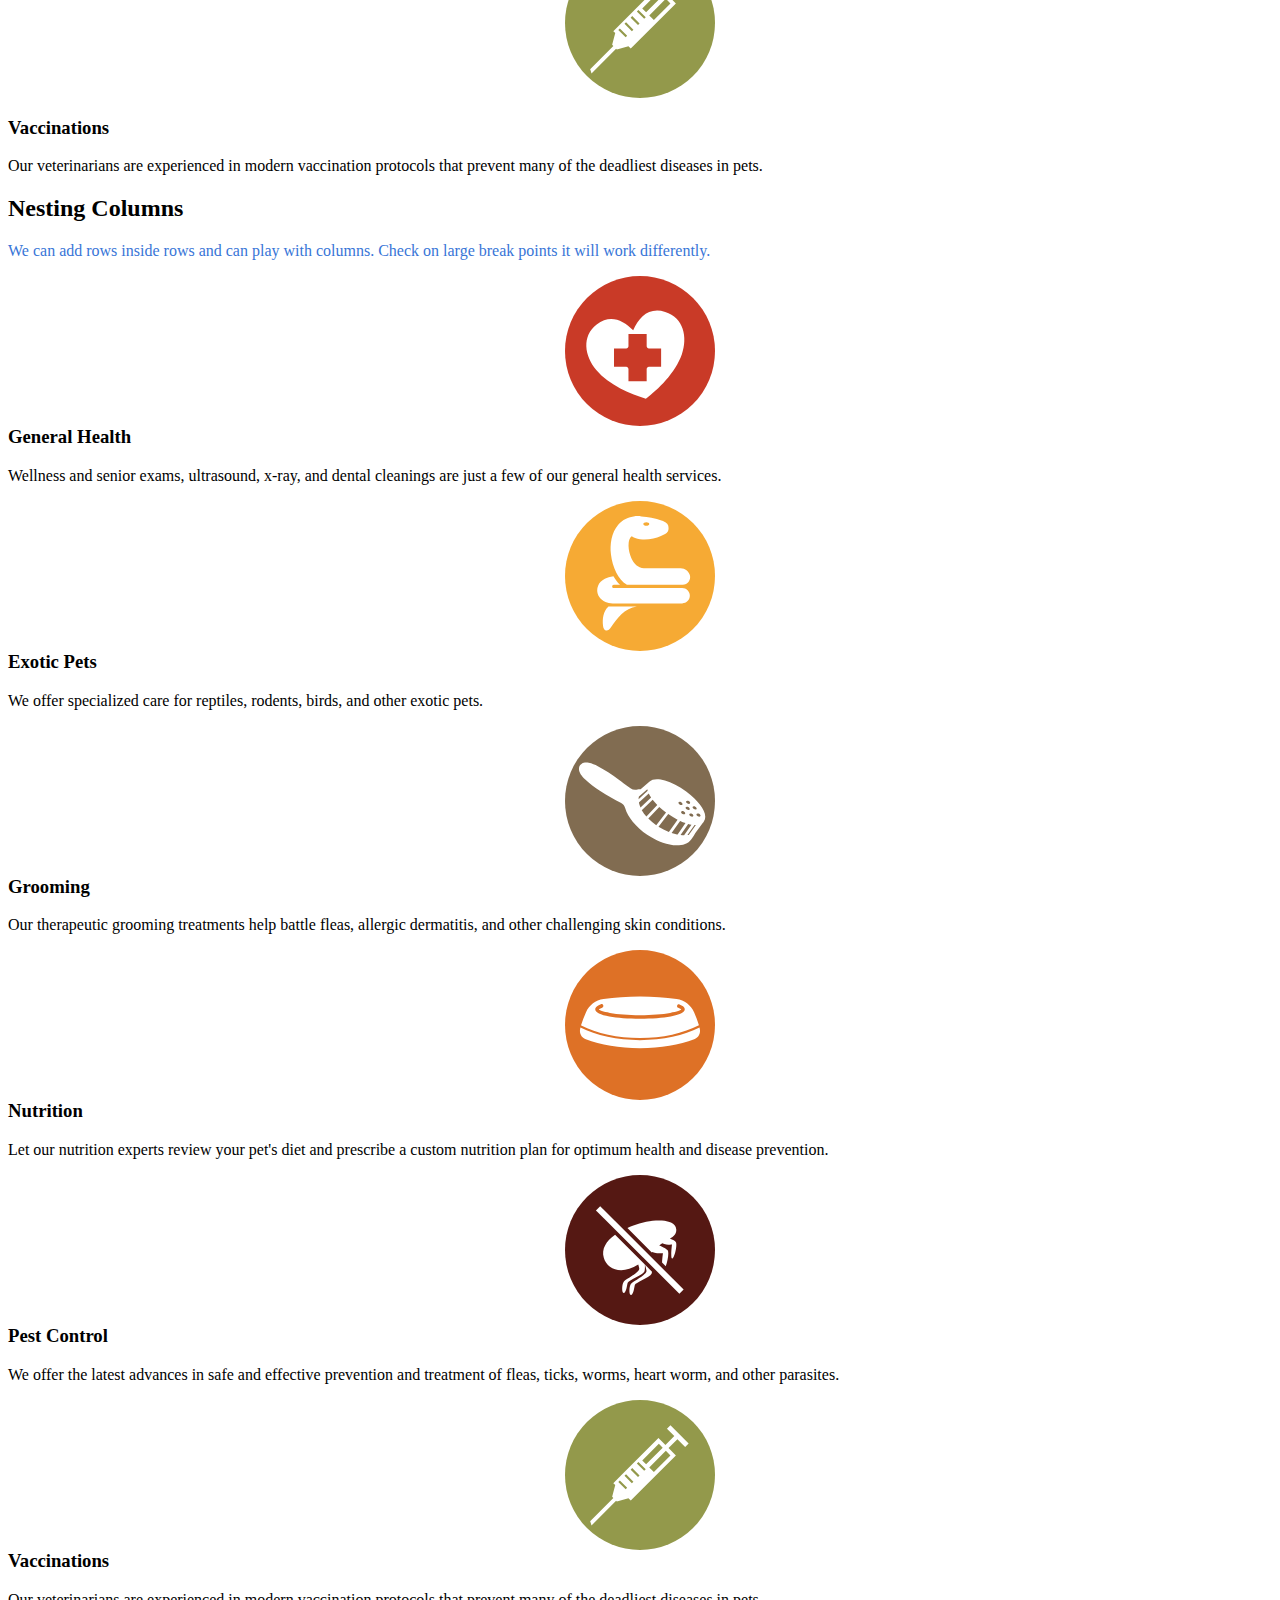
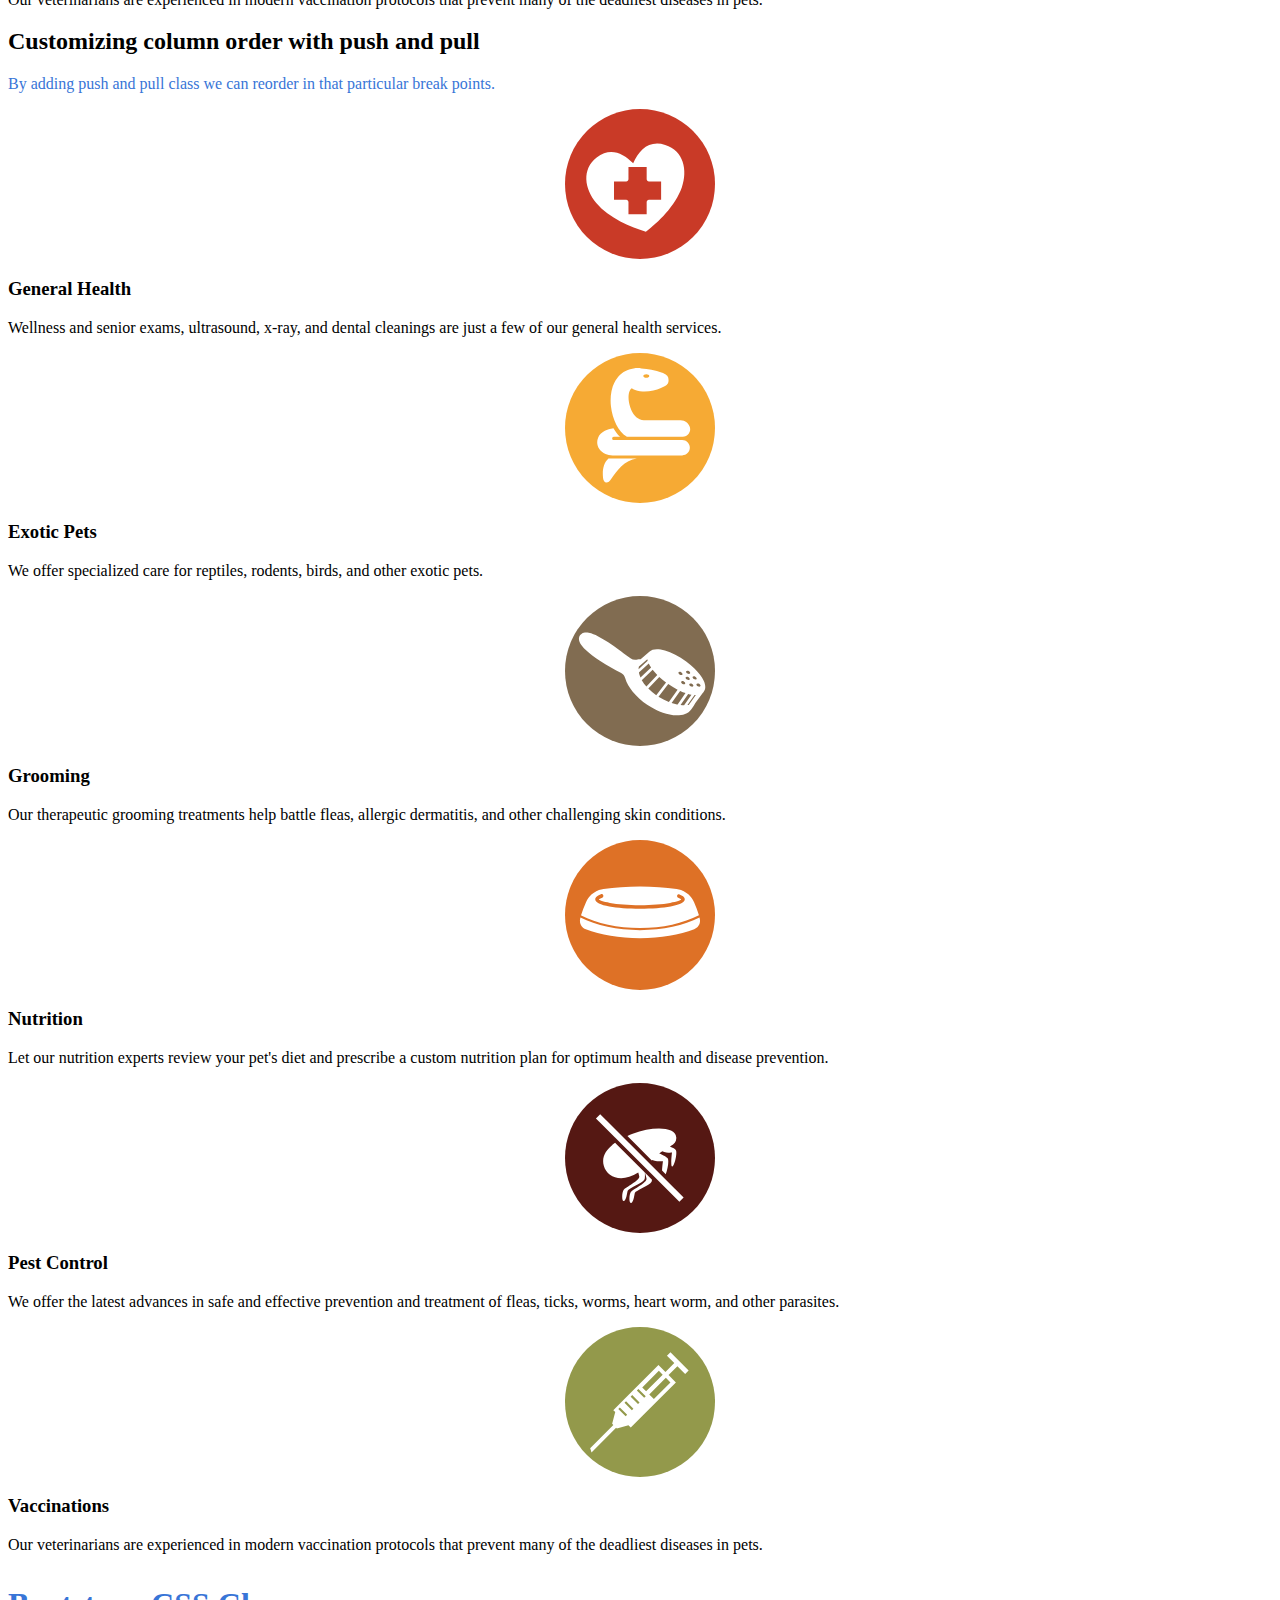
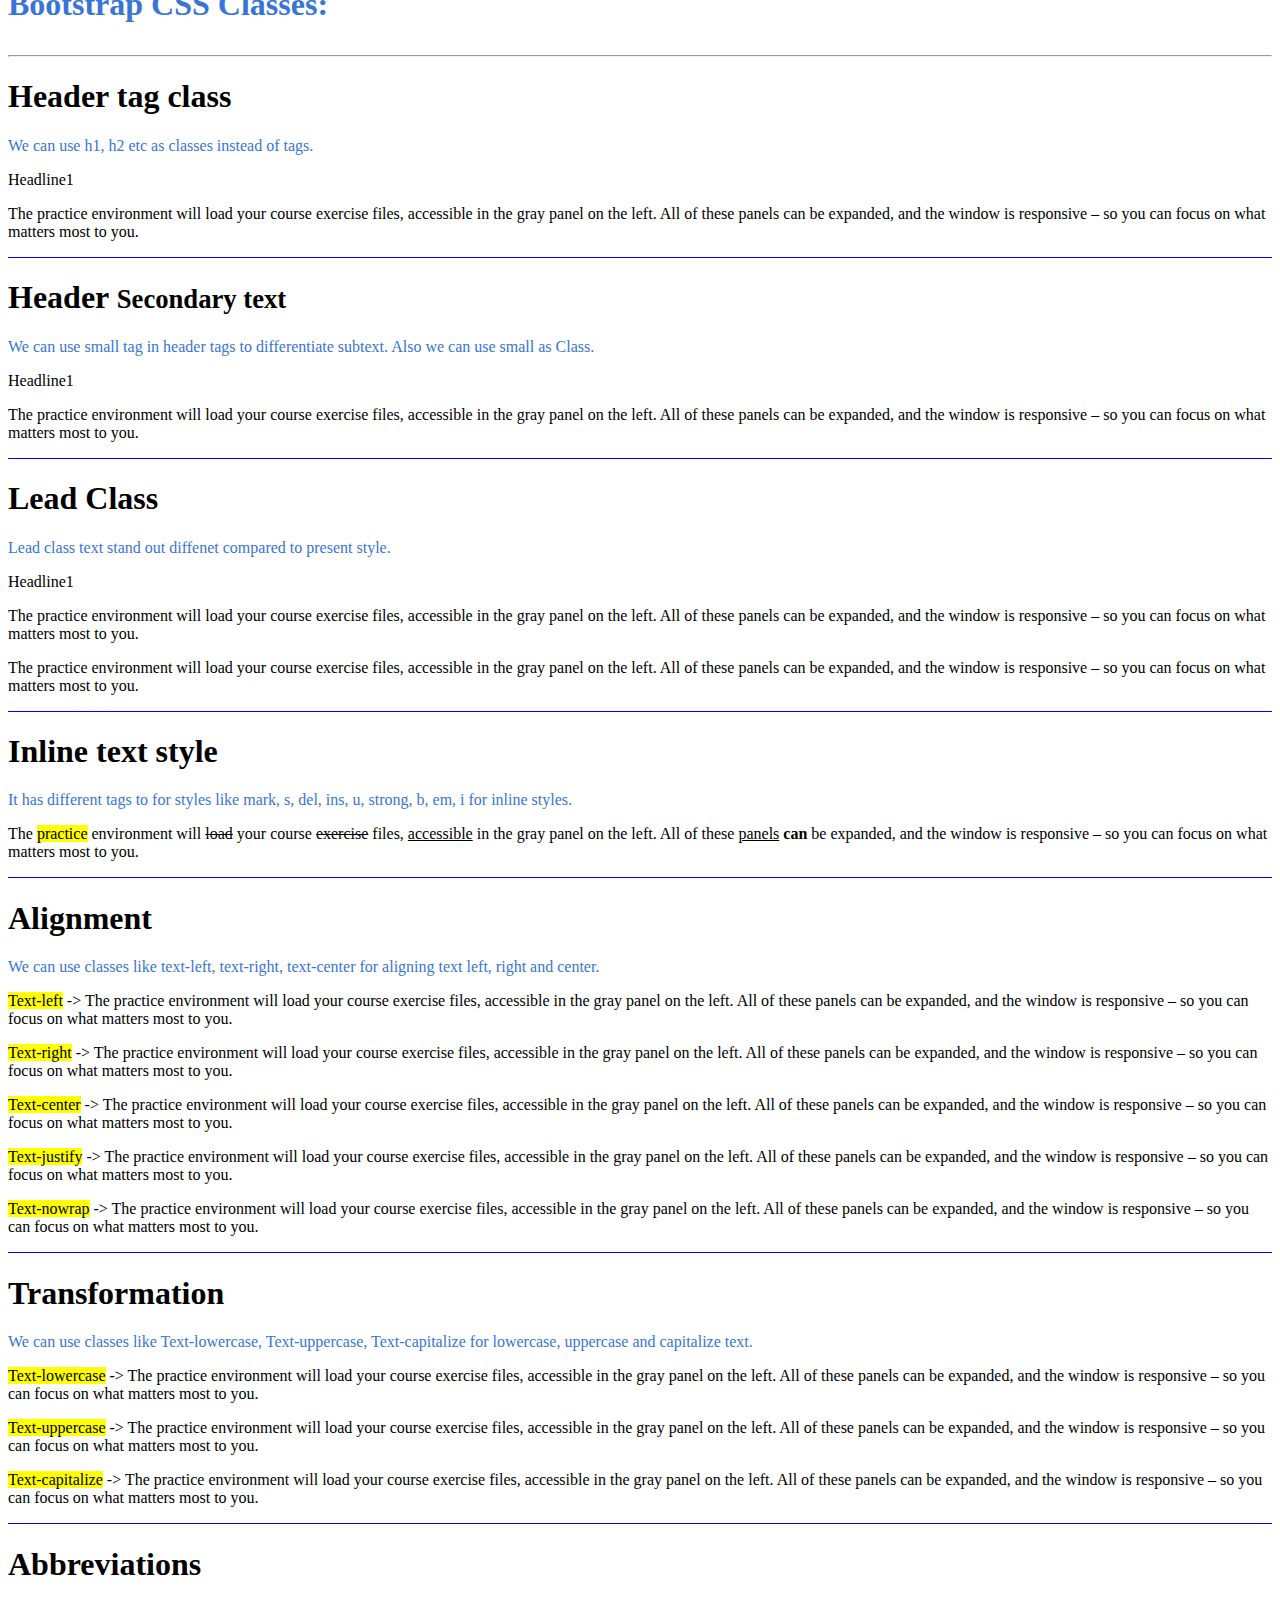
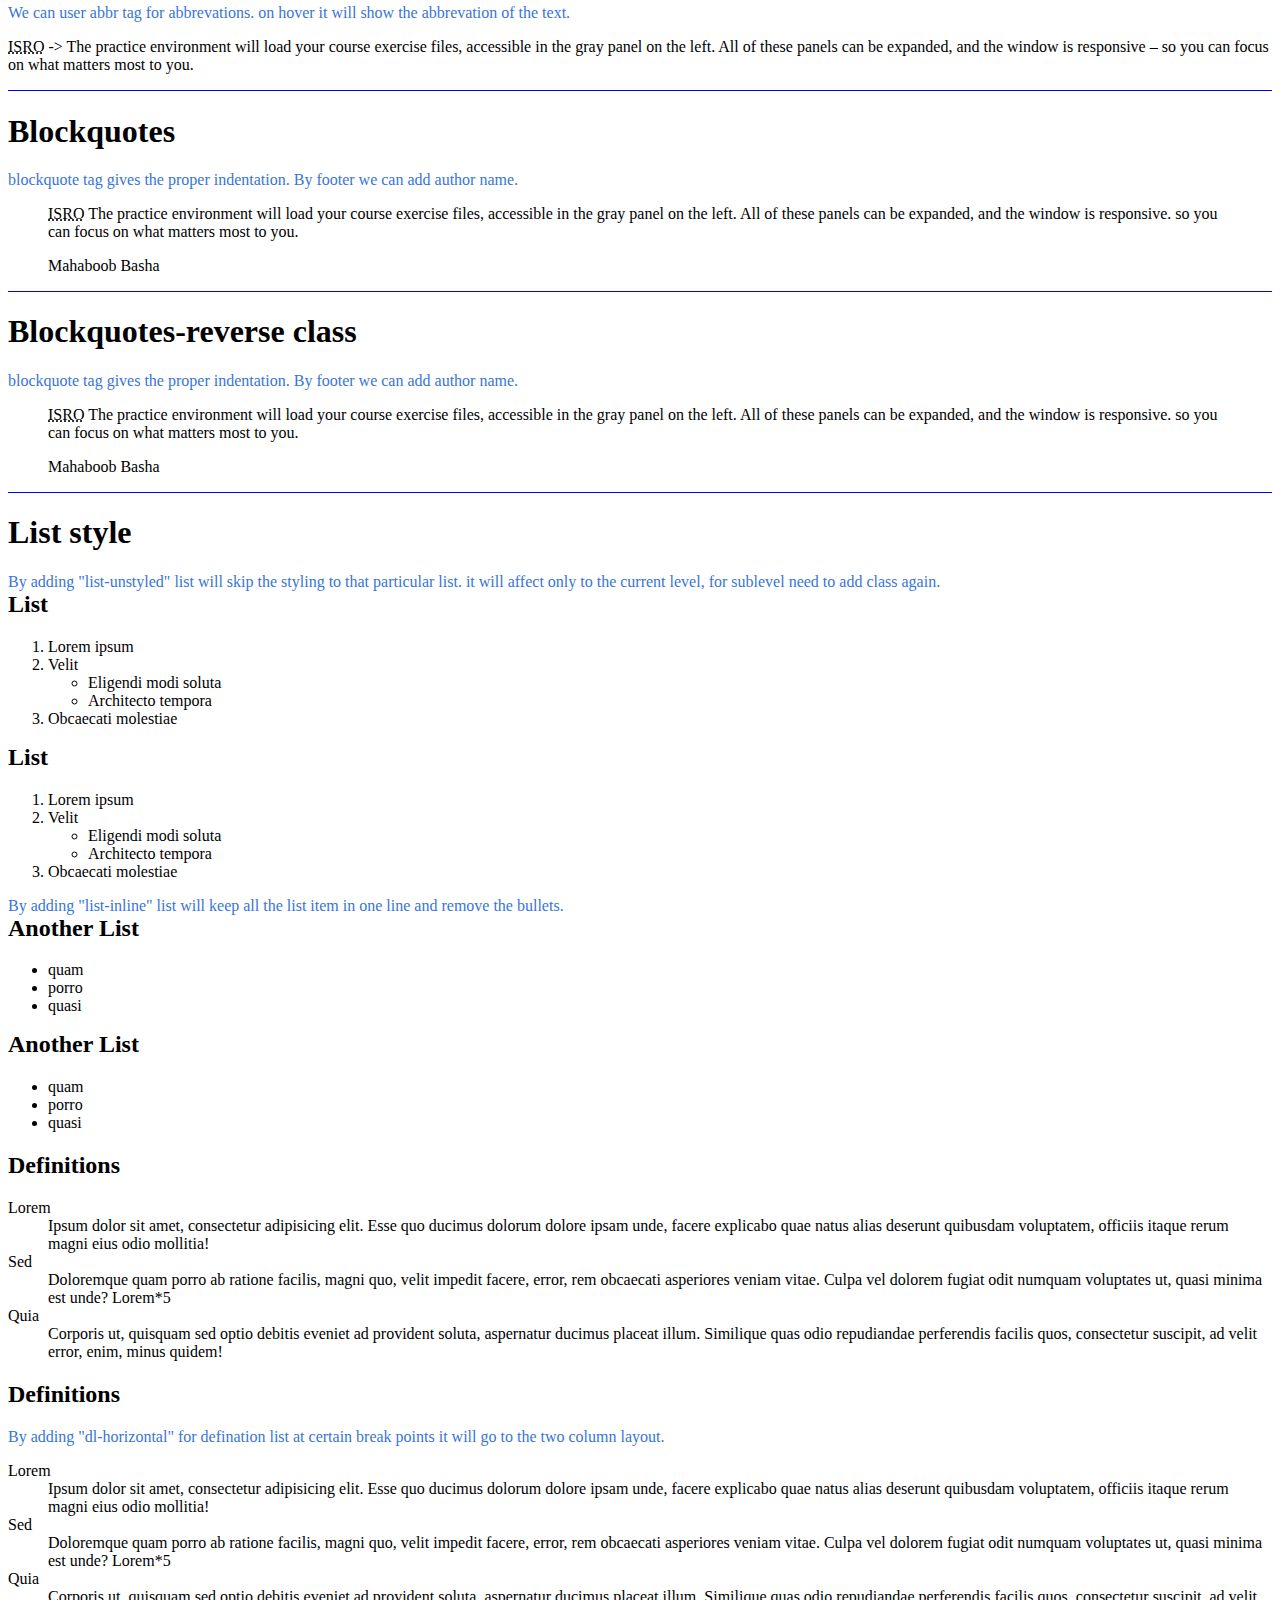
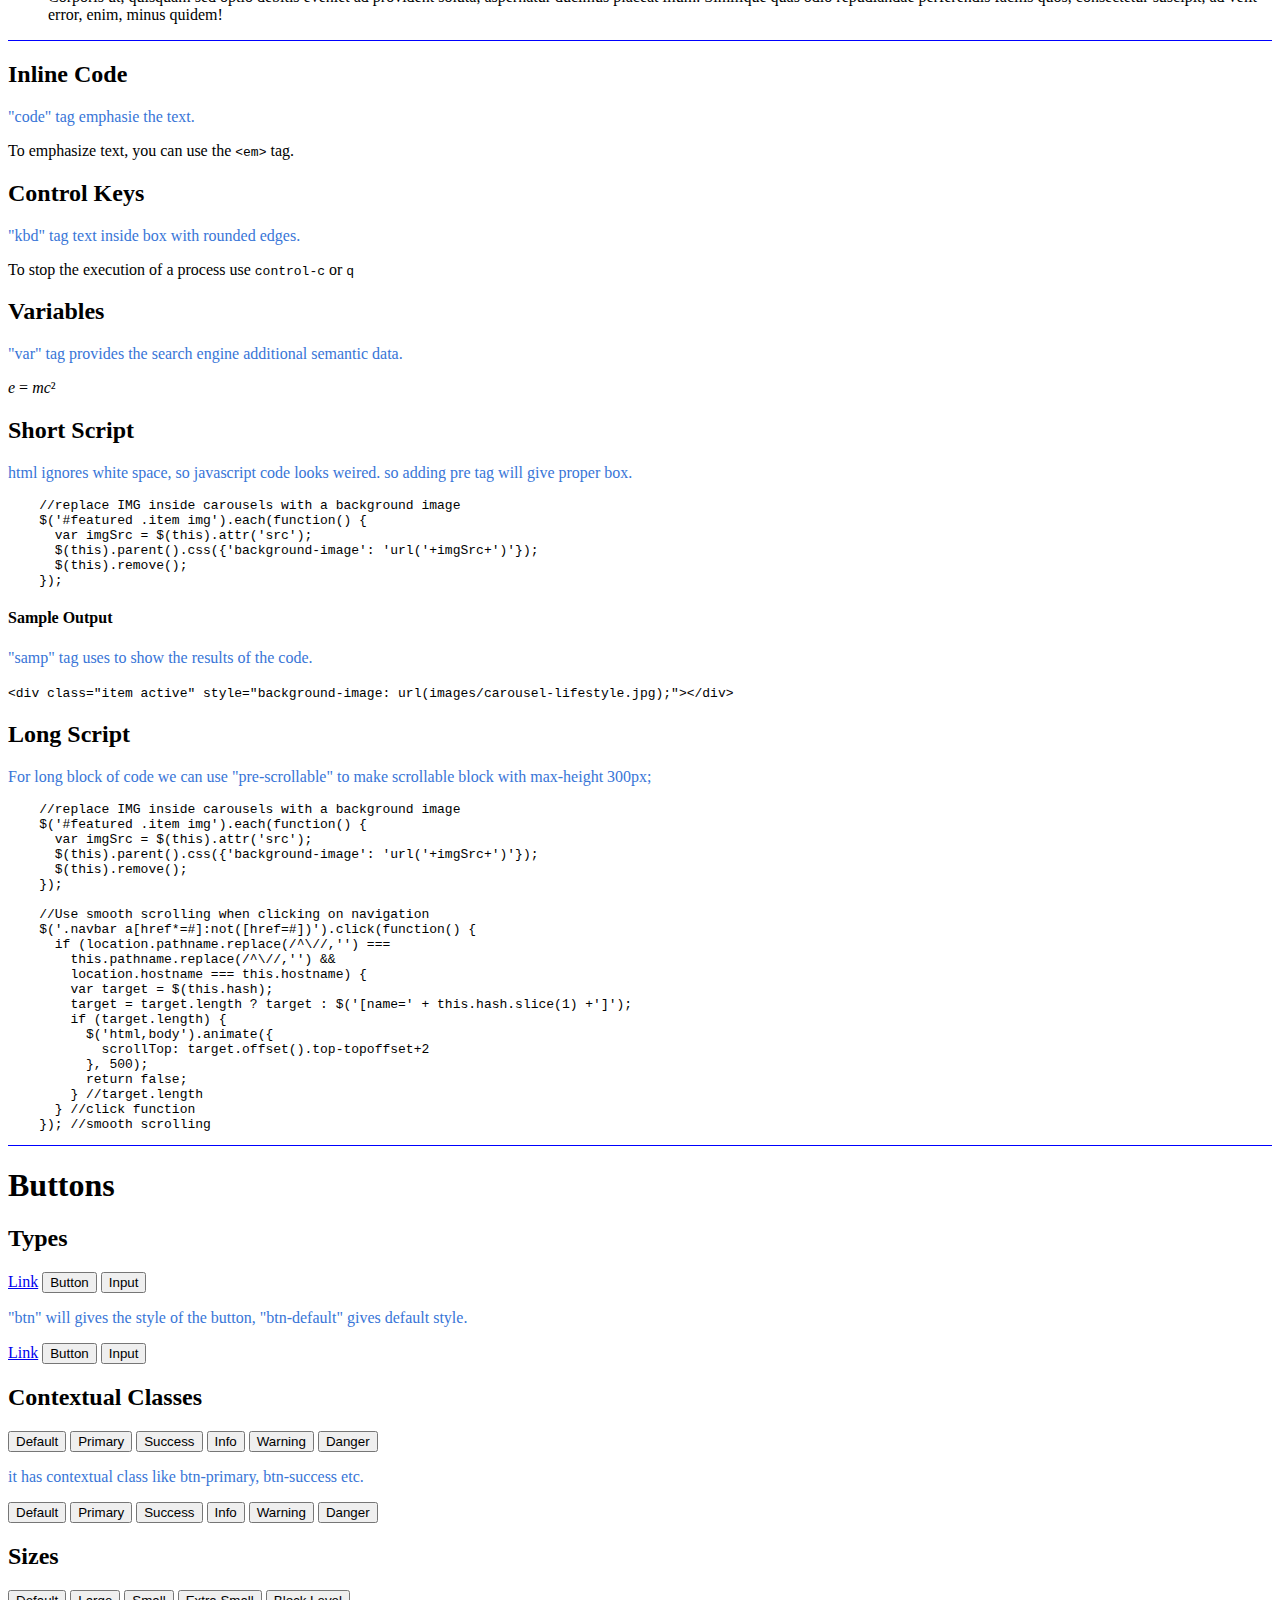
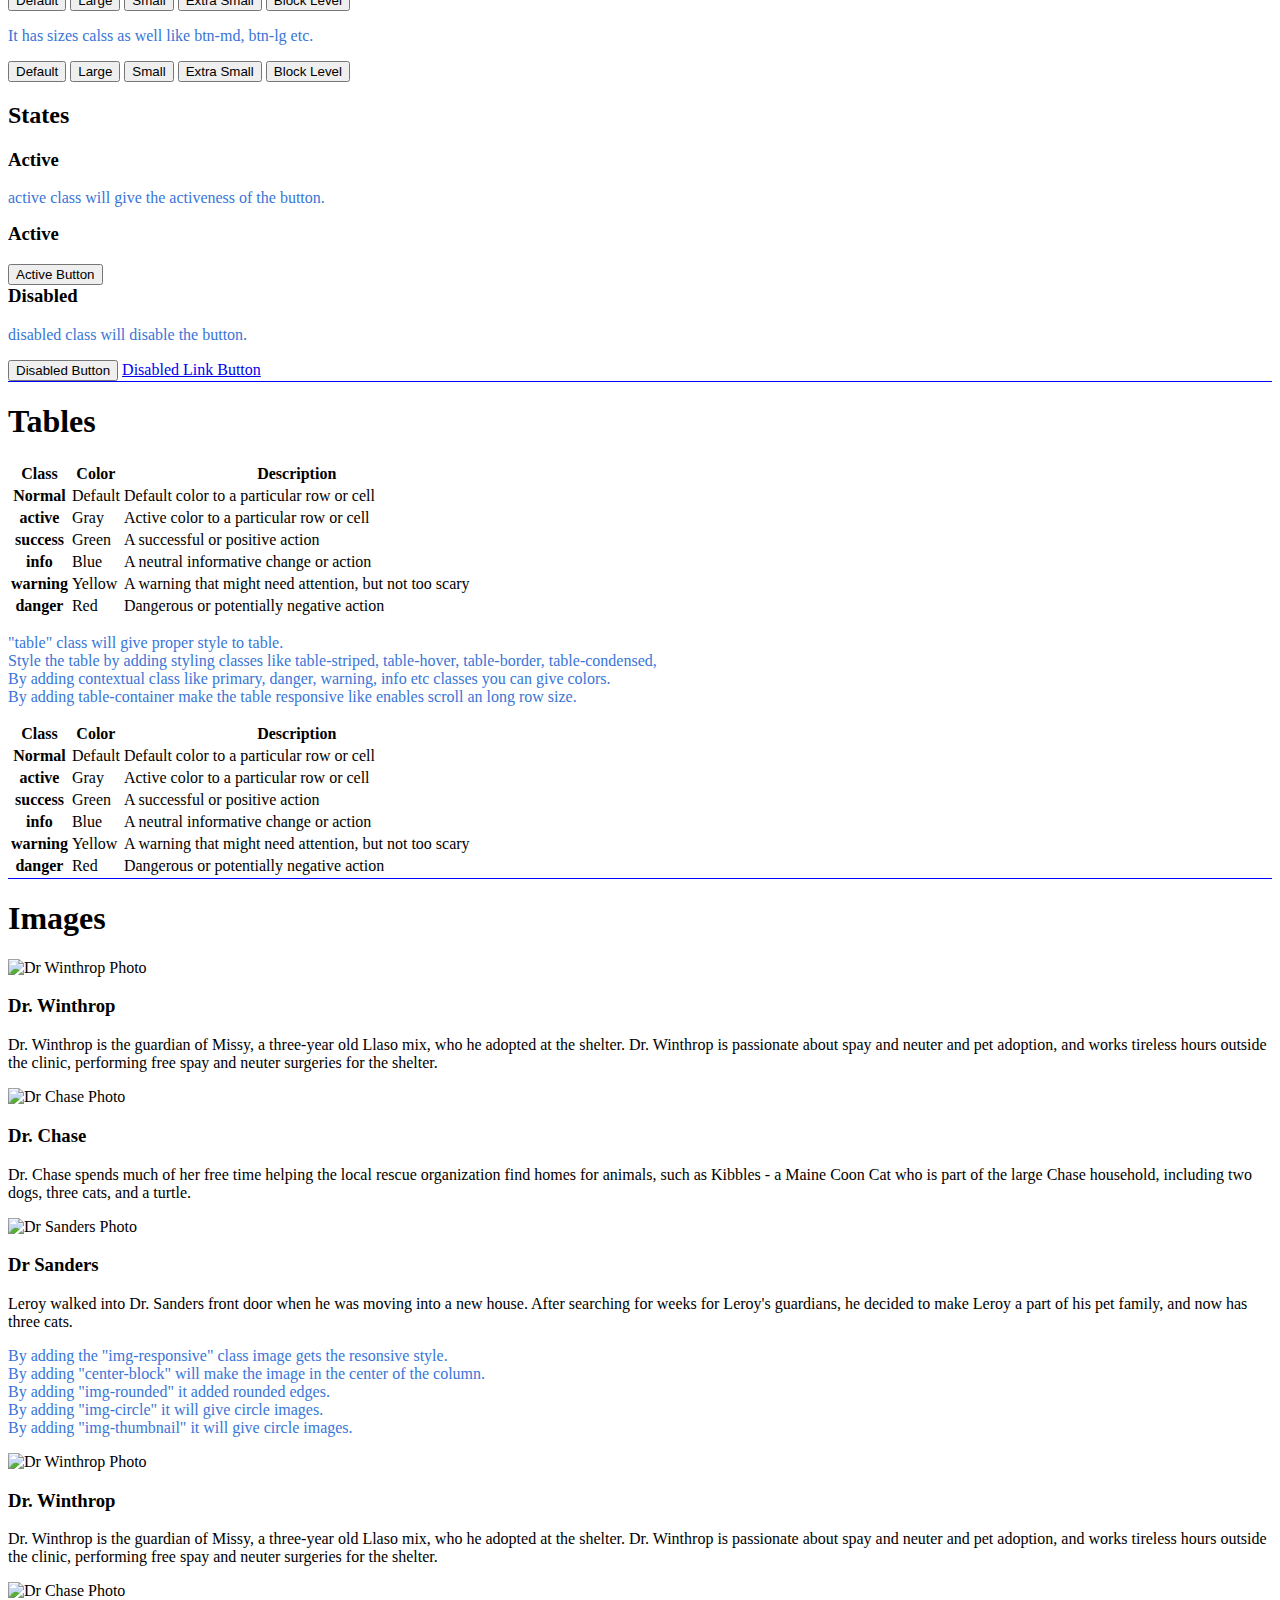
==== commit f552dacb: "added forms etc" ====
--- a/Bootstrap/index.html
+++ b/Bootstrap/index.html
@@ -22,6 +22,9 @@
             All of these panels can be expanded, and the window is responsive – so you can focus on what matters most to you.
         </p>
         
+        <h1><p class="highlight">Bootstrap Grid:</p></h1>
+        <hr>
+        
         <div class="container-fluid">
             <h1>container-fluid</h1>
             <p class="highlight">Always adjusts with width of the device.</p>
@@ -402,6 +405,963 @@
             </div>  
         </div>
         
+        <h1><p class="highlight">Bootstrap CSS Classes:</p></h1>
+        <hr>
+        
+        <div class="container seperator">
+            <div class="row">
+                <h1>Header tag class</h1>
+                <p class="highlight">
+                    We can use h1, h2 etc as classes instead of tags.
+                </p>
+                <div class="h1">Headline1</div>
+                <p>
+                    The practice environment will load your course exercise files, accessible in the gray panel on the left.
+                    All of these panels can be expanded, and the <span class="h1">window</span> is responsive – so you can focus on what matters most to you.
+                </p> 
+            </div>
+        </div>
+        <div class="container seperator">
+            <div class="row">
+                <h1>Header <small>Secondary text</small></h1>
+                <p class="highlight">
+                    We can use small tag in header tags to differentiate subtext. Also we can use small as Class.
+                </p>
+                <div class="h1">Headline1</div>
+                <p>
+                    The practice <span class="small">environment will load your course exercise files,</span> accessible in the gray panel on the left.
+                    All of these panels can be expanded, and the <span class="h1">window</span> is responsive – so you can focus on what matters most to you.
+                </p> 
+            </div>
+        </div>
+        
+        <div class="container seperator">
+            <div class="row">
+                <h1>Lead Class</h1>
+                <p class="highlight">
+                    Lead class text stand out diffenet compared to present style.
+                </p>
+                <div class="h1">Headline1</div>
+                <p>
+                    The practice environment will load your course exercise files, accessible in the gray panel on the left.
+                    All of these panels can be expanded, and the window is responsive – so you can focus on what matters most to you.
+                </p>
+                <p class="lead">
+                    The practice environment will load your course exercise files, accessible in the gray panel on the left.
+                    All of these panels can be expanded, and the window is responsive – so you can focus on what matters most to you.
+                </p> 
+            </div>
+        </div>
+        
+        <div class="container seperator">
+            <div class="row">
+                <h1>Inline text style</h1>
+                <p class="highlight">
+                    It has different tags to for styles like mark, s, del, ins, u, strong, b, em, i for inline styles.
+                </p>
+                <p>
+                    The <mark>practice</mark> environment will <s>load</s> your course <del>exercise</del> files, <ins>accessible</ins> in the gray panel on the left.
+                    All of these <u>panels</u> <strong>can</strong> be expanded, and the window is responsive – so you can focus on what matters most to you.
+                </p>
+                
+            </div>
+        </div>
+        
+        <div class="container seperator">
+            <div class="row">
+                <h1>Alignment</h1>
+                <p class="highlight">
+                    We can use classes like text-left, text-right, text-center for aligning text left, right and center.
+                </p>
+                <p class="text-left">
+                    <mark>Text-left</mark> -> The practice environment will load your course exercise files, accessible in the gray panel on the left.
+                    All of these panels can be expanded, and the window is responsive – so you can focus on what matters most to you.
+                </p>
+                <p class="text-right">
+                    <mark>Text-right</mark> -> The practice environment will load your course exercise files, accessible in the gray panel on the left.
+                    All of these panels can be expanded, and the window is responsive – so you can focus on what matters most to you.
+                </p>
+                <p class="text-center">
+                    <mark>Text-center</mark> -> The practice environment will load your course exercise files, accessible in the gray panel on the left.
+                    All of these panels can be expanded, and the window is responsive – so you can focus on what matters most to you.
+                </p>
+                <p class="text-justify">
+                    <mark>Text-justify</mark> -> The practice environment will load your course exercise files, accessible in the gray panel on the left.
+                    All of these panels can be expanded, and the window is responsive – so you can focus on what matters most to you.
+                </p>
+                <p class="text-nowrap">
+                    <mark>Text-nowrap</mark> -> The practice environment will load your course exercise files, accessible in the gray panel on the left.
+                    All of these panels can be expanded, and the window is responsive – so you can focus on what matters most to you.
+                </p> 
+                
+            </div>
+        </div>
+        
+        <div class="container seperator">
+            <div class="row">
+                <h1>Transformation</h1>
+                <p class="highlight">
+                    We can use classes like Text-lowercase, Text-uppercase, Text-capitalize for lowercase, uppercase and capitalize text.
+                </p>
+                <p class="text-lowercase">
+                    <mark>Text-lowercase</mark> -> The practice environment will load your course exercise files, accessible in the gray panel on the left.
+                    All of these panels can be expanded, and the window is responsive – so you can focus on what matters most to you.
+                </p>
+                <p class="text-uppercase">
+                    <mark>Text-uppercase</mark> -> The practice environment will load your course exercise files, accessible in the gray panel on the left.
+                    All of these panels can be expanded, and the window is responsive – so you can focus on what matters most to you.
+                </p>
+                <p class="text-capitalize">
+                    <mark>Text-capitalize</mark> -> The practice environment will load your course exercise files, accessible in the gray panel on the left.
+                    All of these panels can be expanded, and the window is responsive – so you can focus on what matters most to you.
+                </p>
+            </div>
+        </div>
+        
+        <div class="container seperator">
+            <div class="row">
+                <h1>Abbreviations</h1>
+                <p class="highlight">
+                    We can user abbr tag for abbrevations. on hover it will show the abbrevation of the text.
+                </p>
+                <p class="text-lowercase">
+                    <abbr title="Indian Space Research Organization" class="initialism">ISRO</abbr> -> The practice environment will load your course exercise files, accessible in the gray panel on the left.
+                    All of these panels can be expanded, and the window is responsive – so you can focus on what matters most to you.
+                </p>
+            </div>
+        </div>
+        
+        <div class="container seperator">
+            <div class="row">
+                <h1>Blockquotes</h1>
+                <p class="highlight">
+                    blockquote tag gives the proper indentation. By footer we can add author name.
+                </p>
+                <blockquote>
+                    <p><abbr title="Indian Space Research Organization" class="initialism">ISRO</abbr> The practice environment will load your course exercise files, accessible in the gray panel on the left.
+                    All of these panels can be expanded, and the window is responsive. so you can focus on what matters most to you.</p>
+                    <footer>Mahaboob Basha</footer>
+                </blockquote>
+            </div>
+        </div>
+        
+        <div class="container seperator">
+            <div class="row">
+                <h1>Blockquotes-reverse class</h1>
+                <p class="highlight">
+                    blockquote tag gives the proper indentation. By footer we can add author name.
+                </p>
+                <blockquote class="blockquote-reverse">
+                    <p><abbr title="Indian Space Research Organization" class="initialism">ISRO</abbr> The practice environment will load your course exercise files, accessible in the gray panel on the left.
+                    All of these panels can be expanded, and the window is responsive. so you can focus on what matters most to you.</p>
+                    <footer>Mahaboob Basha</footer>
+                </blockquote>
+            </div>
+        </div>
+        
+        <div class="container seperator">
+            <div class="row">
+                <h1>List style</h1>
+                <section class="col-xs-12 h2-margin-top">
+                    <p class="highlight">
+                        By adding "list-unstyled" list will skip the styling to that particular list. it will affect only to the current level, for sublevel need to add class again.
+                    </p>
+                    <section class="col-xs-6">
+              
+                        <h2>List</h2>
+                        <ol>
+                            <li>Lorem ipsum</li>
+                            <li>Velit
+                                <ul>
+                                    <li>Eligendi modi soluta</li>
+                                    <li>Architecto tempora</li>
+                                </ul>
+                            </li>
+                          <li>Obcaecati molestiae</li>
+                        </ol>
+                    </section>
+                    <section class="col-xs-6">
+              
+                        <h2>List</h2>
+                        <ol class="list-unstyled">
+                            <li>Lorem ipsum</li>
+                            <li>Velit
+                                <ul>
+                                    <li>Eligendi modi soluta</li>
+                                    <li>Architecto tempora</li>
+                                </ul>
+                            </li>
+                          <li>Obcaecati molestiae</li>
+                        </ol>
+                    </section>
+                </section>
+                <section class="col-xs-12 h2-margin-top">
+                    <p class="highlight">
+                        By adding "list-inline" list will keep all the list item in one line and remove the bullets.
+                    </p>
+                    <section class="col-xs-6">
+                        <h2>Another List</h2>
+                        <ul>
+                            <li>quam</li>
+                            <li>porro</li>
+                            <li>quasi</li>
+                        </ul>
+                    </section>
+                    <section class="col-xs-6">
+                        <h2>Another List</h2>
+                        <ul class="list-inline">
+                            <li>quam</li>
+                            <li>porro</li>
+                            <li>quasi</li>
+                        </ul>
+                    </section>
+                </section>
+                <section class="col-xs-12">
+                    <h2>Definitions</h2>
+                    <dl>
+                        <dt>Lorem</dt>
+                        <dd>Ipsum dolor sit amet, consectetur adipisicing elit. Esse quo ducimus dolorum dolore ipsam unde, facere explicabo quae natus alias deserunt quibusdam voluptatem, officiis itaque rerum magni eius odio mollitia!</dd>
+                  
+                        <dt>Sed</dt>
+                        <dd>Doloremque quam porro ab ratione facilis, magni quo, velit impedit facere, error, rem obcaecati asperiores veniam vitae. Culpa vel dolorem fugiat odit numquam voluptates ut, quasi minima est unde? Lorem*5</dd>
+                  
+                        <dt>Quia</dt>
+                        <dd>Corporis ut, quisquam sed optio debitis eveniet ad provident soluta, aspernatur ducimus placeat illum. Similique quas odio repudiandae perferendis facilis quos, consectetur suscipit, ad velit error, enim, minus quidem!</dd>
+                    </dl>
+                </section>
+                <section class="col-xs-12">
+                    <h2>Definitions</h2>
+                    <p class="highlight">
+                        By adding "dl-horizontal" for defination list at certain break points it will go to the two column layout.
+                    </p>
+                    <dl class="dl-horizontal">
+                        <dt>Lorem</dt>
+                        <dd>Ipsum dolor sit amet, consectetur adipisicing elit. Esse quo ducimus dolorum dolore ipsam unde, facere explicabo quae natus alias deserunt quibusdam voluptatem, officiis itaque rerum magni eius odio mollitia!</dd>
+                  
+                        <dt>Sed</dt>
+                        <dd>Doloremque quam porro ab ratione facilis, magni quo, velit impedit facere, error, rem obcaecati asperiores veniam vitae. Culpa vel dolorem fugiat odit numquam voluptates ut, quasi minima est unde? Lorem*5</dd>
+                  
+                        <dt>Quia</dt>
+                        <dd>Corporis ut, quisquam sed optio debitis eveniet ad provident soluta, aspernatur ducimus placeat illum. Similique quas odio repudiandae perferendis facilis quos, consectetur suscipit, ad velit error, enim, minus quidem!</dd>
+                    </dl>
+                </section>
+            </div>
+        </div>
+        
+        <div class="container seperator">
+            <div class="row">
+                <section class="col-xs-12">
+            
+                    <h2>Inline Code</h2>
+                    <p class="highlight">
+                        "code" tag emphasie the text.
+                    </p>
+                    <p>To emphasize text, you can use the <code>&lt;em&gt;</code> tag.</p>
+            
+                    <h2>Control Keys</h2>
+                    <p class="highlight">
+                        "kbd" tag text inside box with rounded edges.
+                    </p>
+                    <p>To stop the execution of a process use <kbd>control-c</kbd> or <kbd>q</kbd></p>
+            
+                    <h2>Variables</h2>
+                    <p class="highlight">
+                        "var" tag provides the search engine additional semantic data.
+                    </p>
+                    <var>e</var> = <var>m</var><var>c</var>&sup2;
+            
+                    <h2>Short Script</h2>
+                    <p class="highlight">
+                        html ignores white space, so javascript code looks weired. so adding pre tag will give proper box.
+                    </p>
+<pre>
+    //replace IMG inside carousels with a background image
+    $('#featured .item img').each(function() {
+      var imgSrc = $(this).attr('src');
+      $(this).parent().css({'background-image': 'url('+imgSrc+')'});
+      $(this).remove();
+    });
+</pre>
+                    
+                    
+                    <h4>Sample Output</h4>
+                    <p class="highlight">
+                        "samp" tag uses to show the results of the code.
+                    </p>
+                    
+                    <samp>
+                        &lt;div class=&quot;item active&quot; style=&quot;background-image: url(images/carousel-lifestyle.jpg);&quot;&gt;&lt;/div&gt;
+                    </samp>
+                    
+                    
+                    <h2>Long Script</h2>
+                    <p class="highlight">
+                        For long block of code we can use "pre-scrollable" to make scrollable block with max-height 300px;
+                    </p>
+<pre class="pre-scrollable">
+    //replace IMG inside carousels with a background image
+    $('#featured .item img').each(function() {
+      var imgSrc = $(this).attr('src');
+      $(this).parent().css({'background-image': 'url('+imgSrc+')'});
+      $(this).remove();
+    });
+    
+    //Use smooth scrolling when clicking on navigation
+    $('.navbar a[href*=#]:not([href=#])').click(function() {
+      if (location.pathname.replace(/^\//,'') === 
+        this.pathname.replace(/^\//,'') && 
+        location.hostname === this.hostname) {
+        var target = $(this.hash);
+        target = target.length ? target : $('[name=' + this.hash.slice(1) +']');
+        if (target.length) {
+          $('html,body').animate({
+            scrollTop: target.offset().top-topoffset+2
+          }, 500);
+          return false;
+        } //target.length
+      } //click function
+    }); //smooth scrolling
+</pre>
+                    
+                </section>
+            </div>
+        </div>
+        
+        <div class="container seperator">
+            <div class="row">
+                <h1>Buttons</h1>
+                <section class="col-xs-12">
+              
+                    <h2>Types</h2>
+                    <a href="#" role="button">Link</a>
+                    <button type="submit">Button</button>
+                    <input type="submit" value="Input">
+                    
+                </section>
+                <section class="col-xs-12">
+                    <p class="highlight">
+                        "btn" will gives the style of the button, "btn-default" gives default style.<br>
+                        
+                    </p>
+                    <a class="btn btn-default" href="#" role="button">Link</a>
+                    <button class="btn btn-default" type="submit">Button</button>
+                    <input class="btn btn-default" type="submit" value="Input">
+                    
+                </section>
+                
+                <h2>Contextual Classes</h2>
+                <section class="col-xs-12">
+              
+                    
+                    <button>Default</button>
+                    <button>Primary</button>
+                    <button>Success</button>
+                    <button>Info</button>
+                    <button>Warning</button>
+                    <button>Danger</button>
+                </section>
+                <section class="col-xs-12">
+                    <p class="highlight">
+                        it has contextual class like btn-primary, btn-success etc.
+                    </p>
+                    <button class="btn btn-default">Default</button>
+                    <button class="btn btn-primary">Primary</button>
+                    <button class="btn btn-success">Success</button>
+                    <button class="btn btn-info">Info</button>
+                    <button class="btn btn-warning">Warning</button>
+                    <button class="btn btn-danger">Danger</button>
+                </section>
+                
+                <section class="col-xs-12">
+                    <h2>Sizes</h2>
+                    <button>Default</button>
+                    <button>Large</button>
+                    <button>Small</button>
+                    <button>Extra Small</button>
+                    <button>Block Level</button>
+              
+                </section>
+                <section class="col-xs-12">
+                    <p class="highlight">
+                        It has sizes calss as well like btn-md, btn-lg etc.
+                    </p>
+                    <button class="btn btn-default">Default</button>
+                    <button class="btn btn-default btn-lg">Large</button>
+                    <button class="btn btn-default btn-sm">Small</button>
+                    <button class="btn btn-default btn-xs">Extra Small</button>
+                    <button class="btn btn-default btn-block">Block Level</button>
+              
+                </section>
+                
+                <section class="col-xs-12 states">
+                    <h2>States</h2>
+                    <h3 class="btn btn-default">Active</h3>
+                    <p class="highlight">
+                        active class will give the activeness of the button.
+                    </p>
+                    <h3 class="btn btn-default active">Active</h3>
+                    <button class="btn btn-default active">Active Button</button>
+              
+                    <h3>Disabled</h3>
+                    <p class="highlight">
+                        disabled class will disable the button.
+                    </p>
+                    <button class="btn btn-default disabled">Disabled Button</button>
+                    <a href="#" class="btn btn-default disabled">Disabled Link Button</a>
+            
+                </section>
+            </div>
+        </div>
+        
+        <div class="container seperator">
+            <div class="row">
+                <h1>Tables</h1>
+                <section class="col-xs-12">
+            
+                    <table>
+                        <thead>
+                            <tr>
+                                <th>Class</th>
+                                <th>Color</th>
+                                <th>Description</th>
+                            </tr>
+                        </thead>
+                        <tbody>
+                            <tr>
+                                <th scope="row">Normal</th>
+                                <td>Default</td>
+                                <td>Default color to a particular row or cell</td>
+                            </tr>
+                            <tr>
+                                <th scope="row">active</th>
+                                <td>Gray</td>
+                                <td>Active color to a particular row or cell</td>
+                            </tr>
+                            <tr>
+                                <th scope="row">success</th>
+                                <td>Green</td>
+                                <td>A successful or positive action</td>
+                            </tr>
+                            <tr>
+                                <th scope="row">info</th>
+                                <td>Blue</td>
+                                <td>A neutral informative change or action</td>
+                            </tr>
+                            <tr>
+                                <th scope="row">warning</th>
+                                <td>Yellow</td>
+                                <td>A warning that might need attention, but not too scary</td>
+                            </tr>
+                            <tr>
+                                <th scope="row">danger</th>
+                                <td>Red</td>
+                                <td>Dangerous or potentially negative action</td>
+                            </tr>
+                        </tbody>
+                    </table>
+            
+                </section>
+                <p class="highlight">
+                   "table" class will give proper style to table.<br>
+                   Style the table by adding styling classes like table-striped, table-hover, table-border, table-condensed, <br> 
+                   By adding contextual class like primary, danger, warning, info etc classes you can give colors.<br>
+                   By adding table-container make the table responsive like enables scroll an long row size.
+                </p>
+                <section class="col-xs-12">
+            
+                    <div class="table-responsive">
+                        <table class="table table-striped table-hover table-border table-condensed">
+                            <thead>
+                                <tr>
+                                    <th>Class</th>
+                                    <th>Color</th>
+                                    <th>Description</th>
+                                </tr>
+                            </thead>
+                            <tbody>
+                                <tr>
+                                    <th scope="row">Normal</th>
+                                    <td>Default</td>
+                                    <td>Default color to a particular row or cell</td>
+                                </tr>
+                                <tr class="primary">
+                                    <th scope="row">active</th>
+                                    <td>Gray</td>
+                                    <td>Active color to a particular row or cell</td>
+                                </tr>
+                                <tr class="success">
+                                    <th scope="row">success</th>
+                                    <td>Green</td>
+                                    <td>A successful or positive action</td>
+                                </tr>
+                                <tr class="info">
+                                    <th scope="row">info</th>
+                                    <td>Blue</td>
+                                    <td>A neutral informative change or action</td>
+                                </tr>
+                                <tr class="warning">
+                                    <th scope="row">warning</th>
+                                    <td>Yellow</td>
+                                    <td>A warning that might need attention, but not too scary</td>
+                                </tr>
+                                <tr class="danger">
+                                    <th scope="row">danger</th>
+                                    <td>Red</td>
+                                    <td>Dangerous or potentially negative action</td>
+                                </tr>
+                            </tbody>
+                        </table>
+                    </div>
+                    
+                </section>
+            </div>
+        </div>
+        
+        <div class="container seperator">
+            <div class="row">
+                <h1>Images</h1>
+                <section class="col-sm-4">
+                    <img src="images/drwinthrop.jpg"
+                      alt="Dr Winthrop Photo">
+                    <h3>Dr. Winthrop</h3>
+                    <p>Dr. Winthrop is the guardian of Missy, a three-year old Llaso mix, who he adopted at the shelter. Dr. Winthrop is passionate about spay and neuter and pet adoption, and works tireless hours outside the clinic, performing free spay and neuter surgeries for the shelter.</p>
+                </section>
+                
+                <section class="col-sm-4">
+                    <img src="images/drchase.jpg"
+                      alt="Dr Chase Photo">
+                    <h3>Dr. Chase</h3>
+                    <p>Dr. Chase spends much of her free time helping the local rescue organization find homes for animals, such as Kibbles - a Maine Coon Cat who is part of the large Chase household, including two dogs, three cats, and a turtle.</p>
+                </section>
+                
+                <section class="col-sm-4">
+                    <img src="images/drsanders.jpg"
+                      alt="Dr Sanders Photo">
+                    <h3>Dr Sanders</h3>
+                   <p>Leroy walked into Dr. Sanders front door when he was moving into a new house. After searching for weeks for Leroy's guardians, he decided to make Leroy a part of his pet family, and now has three cats.</p>
+                </section>
+                
+            </div>
+            <p class="highlight">
+                By adding the "img-responsive" class image gets the resonsive style.<br>
+                By adding "center-block" will make the image in the center of the column.<br>
+                By adding "img-rounded" it added rounded edges.<br>
+                By adding "img-circle" it will give circle images.<br>
+                By adding "img-thumbnail" it will give circle images.
+             </p>
+            <div class="row">
+                <section class="col-sm-4">
+                    <img src="images/drwinthrop.jpg" class="img-rounded img-responsive center-block"
+                      alt="Dr Winthrop Photo">
+                    <h3>Dr. Winthrop</h3>
+                    <p>Dr. Winthrop is the guardian of Missy, a three-year old Llaso mix, who he adopted at the shelter. Dr. Winthrop is passionate about spay and neuter and pet adoption, and works tireless hours outside the clinic, performing free spay and neuter surgeries for the shelter.</p>
+                </section>
+                
+                <section class="col-sm-4">
+                    <img src="images/drchase.jpg" class="img-circle img-responsive center-block"
+                      alt="Dr Chase Photo">
+                    <h3>Dr. Chase</h3>
+                    <p>Dr. Chase spends much of her free time helping the local rescue organization find homes for animals, such as Kibbles - a Maine Coon Cat who is part of the large Chase household, including two dogs, three cats, and a turtle.</p>
+                </section>
+                
+                <section class="col-sm-4">
+                    <img src="images/drsanders.jpg" class="img-thumbnail img-responsive center-block"
+                      alt="Dr Sanders Photo">
+                    <h3>Dr Sanders</h3>
+                   <p>Leroy walked into Dr. Sanders front door when he was moving into a new house. After searching for weeks for Leroy's guardians, he decided to make Leroy a part of his pet family, and now has three cats.</p>
+                </section>
+                
+            </div>
+        </div>
+        
+        <div class="container seperator">
+            <h1>Helper Classes</h1>
+            <div class="row">
+                <section class="col-xs-12">
+              
+                    <img src="images/field_sm.jpg" alt="Dr Winthrop Photo">
+                    
+                    <p><strong>Muted</strong> Lorem ipsum dolor sit amet, consectetur adipisicing elit. Amet excepturi et id similique cumque consequatur ea minima quas, esse natus molestiae blanditiis laboriosam atque veritatis. Animi sapiente, ipsa! Cum, ad.</p>
+                    
+                    <p><strong>Primary</strong> Quas nisi veritatis, placeat quo quidem et aperiam eum, enim in! Accusamus ab, numquam quidem! Nihil blanditiis, libero id qui, asperiores quisquam, expedita vel error molestias sunt nam assumenda unde!</p>
+                    
+                    <p><strong>Success</strong> Amet, pariatur, iusto. Earum illum, eum officia explicabo corporis culpa obcaecati sint totam labore iure, omnis, neque adipisci voluptatem quos aspernatur id. Ut natus harum nulla molestias iste error at.</p>
+                    
+                    <p><strong>Info</strong> Cupiditate enim aperiam unde ipsa quae vel, labore saepe sapiente? Sed aliquam, aut laborum aliquid odit architecto, labore autem, praesentium repellendus nesciunt accusamus consequuntur fugiat perferendis in animi quisquam. Voluptas?</p>
+                    
+                    <p><strong>Warning</strong> Doloremque natus itaque tempore labore repellendus adipisci animi, fuga atque cum ea quos eligendi placeat, facilis saepe. Et temporibus ut sapiente hic ratione, nihil laudantium reprehenderit, alias, ipsam accusantium necessitatibus.</p>
+                    
+                    <p><strong>Danger</strong> Adipisci magnam consequuntur reprehenderit minus! Dolorem distinctio laudantium dignissimos placeat, mollitia veniam autem aut ipsa ratione similique in odio aperiam quia vitae ab qui earum amet adipisci! Officiis aliquid, est?</p>
+                
+                  </section>
+            </div>
+            <p class="highlight">
+                By adding the "text-muted" class can make text appear little lighter.<br>
+                By adding contextual classes like text-primary, text-success can change the text color.<br>
+                By adding bg colors with contextual class like bg-primary, pg-success can change the background color.<br>
+                By adding layout classes pull-left, pull-right, center-block can make image align left, right and center.<br>
+                By adding show, hidden class can dispaly and hide the elements.<br>
+                By adding the invisible class can hide the element but it will take the corresponding white space.
+            </p>
+            <div class="row">
+                <section class="col-xs-12">
+              
+                    <img class="pull-left" src="images/field_sm.jpg" alt="Dr Winthrop Photo">
+                    
+                    <p class="text-muted"><strong>Muted</strong> Lorem ipsum dolor sit amet, consectetur adipisicing elit. Amet excepturi et id similique cumque consequatur ea minima quas, esse natus molestiae blanditiis laboriosam atque veritatis. Animi sapiente, ipsa! Cum, ad.</p>
+                    
+                    <p class="text-primary"><strong>Primary</strong> Quas nisi veritatis, placeat quo quidem et aperiam eum, enim in! Accusamus ab, numquam quidem! Nihil blanditiis, libero id qui, asperiores quisquam, expedita vel error molestias sunt nam assumenda unde!</p>
+                    
+                    <p class="bg-success"><strong>Success</strong> Amet, pariatur, iusto. Earum illum, eum officia explicabo corporis culpa obcaecati sint totam labore iure, omnis, neque adipisci voluptatem quos aspernatur id. Ut natus harum nulla molestias iste error at.</p>
+                    
+                    <p class="show"><strong>Info</strong> Cupiditate enim aperiam unde ipsa quae vel, labore saepe sapiente? Sed aliquam, aut laborum aliquid odit architecto, labore autem, praesentium repellendus nesciunt accusamus consequuntur fugiat perferendis in animi quisquam. Voluptas?</p>
+                    
+                    <p class="invisible"><strong>Warning</strong> Doloremque natus itaque tempore labore repellendus adipisci animi, fuga atque cum ea quos eligendi placeat, facilis saepe. Et temporibus ut sapiente hic ratione, nihil laudantium reprehenderit, alias, ipsam accusantium necessitatibus.</p>
+                    
+                    <p class="text-muted"><strong>Danger</strong> Adipisci magnam consequuntur reprehenderit minus! Dolorem distinctio laudantium dignissimos placeat, mollitia veniam autem aut ipsa ratione similique in odio aperiam quia vitae ab qui earum amet adipisci! Officiis aliquid, est?</p>
+                
+                  </section>
+            </div>
+        </div>
+        
+        <div class="container seperator">
+            <h1>Resonsive Utilities</h1>
+            <div class="row">
+                <section class="col-xs-12">
+                    
+                    <p><span class="h1">Lorem</span> ipsum dolor sit amet, consectetur adipisicing elit. Amet excepturi et id similique cumque consequatur ea minima quas, esse natus molestiae blanditiis laboriosam atque veritatis. Animi sapiente, ipsa! Cum, ad.</p>
+                    
+                    <p>Rerum itaque ex distinctio, ullam facilis iste autem omnis fuga quod recusandae amet voluptates debitis maxime suscipit odit animi quisquam velit perspiciatis, non magni. Non, doloremque omnis nam eos esse.</p>
+                    
+                    <p>Consequuntur obcaecati distinctio corporis molestias odio, ex repudiandae laborum, blanditiis ut aspernatur esse dolorem aliquam dolor architecto quos voluptas quas! Maxime impedit voluptatem ipsum, iusto provident nisi odio quod a?</p>
+                    
+                    <p>Vero harum est, esse ex facilis voluptates sequi reprehenderit dolorem unde eveniet alias delectus, ipsa minus voluptatem, suscipit ea officiis! Placeat culpa ducimus dolorum assumenda. Laudantium ratione quos quis eligendi.</p>
+                    
+                </section>
+            </div>
+            <p class="highlight">
+                By adding visible-xs-block element shows up on xs breakpoint as block element.<br>
+                By adding hidden-xs element hide on xs breakpoint.<br>
+                By adding visible-print-block display the element as block while printing.<br>
+            </p>
+            <div class="row">
+                <section class="col-xs-12">
+                    
+                    <p><span class="h1 visible-xs-block">Lorem</span> ipsum dolor sit amet, consectetur adipisicing elit. Amet excepturi et id similique cumque consequatur ea minima quas, esse natus molestiae blanditiis laboriosam atque veritatis. Animi sapiente, ipsa! Cum, ad.</p>
+                    
+                    <p><span class="h1 hidden-xs" style="color:red;">Lorem</span>Rerum itaque ex distinctio, ullam facilis iste autem omnis fuga quod recusandae amet voluptates debitis maxime suscipit odit animi quisquam velit perspiciatis, non magni. Non, doloremque omnis nam eos esse.</p>
+                    
+                    <p>Consequuntur obcaecati distinctio corporis molestias odio, ex repudiandae laborum, blanditiis ut aspernatur esse dolorem aliquam dolor architecto quos voluptas quas! Maxime impedit voluptatem ipsum, iusto provident nisi odio quod a?</p>
+                    
+                    <p>Vero harum est, esse ex facilis voluptates sequi reprehenderit dolorem unde eveniet alias delectus, ipsa minus voluptatem, suscipit ea officiis! Placeat culpa ducimus dolorum assumenda. Laudantium ratione quos quis eligendi.</p>
+                    
+                </section>
+            </div>
+        </div>
+        
+        <div class="container seperator">
+            <h1>Basic Forms</h1>
+            <div class="row">
+              <section class="col-xs-12">
+                    
+                    <form>
+                        <label for="inputName">Name</label>
+                        <input type="text" id="inputName" 
+                          placeholder="Name">
+                      
+                        <label for="inputEmail">Email</label>
+                        <input type="email" id="inputEmail" 
+                          placeholder="Email">
+                      
+                        <label for="selectSite">Site</label>
+                        <select id="selectSite">
+                          <option>Choose...</option>
+                          <option>lynda.com</option>
+                          <option>raybo.org</option>
+                          <option>iviewsource.com</option>
+                        </select>
+                      
+                        <input id="inputAddList" type="checkbox">
+                        <label for="inputAddList">
+                        Add me to e-mail blast</label>
+                      
+                        <label for="inputComments">Comments</label>
+                        <textarea id="inputComments"></textarea>
+                      
+                        <input type="submit" value="submit">
+                    </form>
+                    
+                </section>
+            </div>
+            <p class="highlight">
+                By adding the "form-control" class will make the element proper padding and take the complete width.<br>
+                By adding the "form-group" class will get the proper gap between the elements. <br>
+                
+            </p>
+            <div class="row">
+              <section class="col-xs-12">
+                    
+                    <form>
+                        <div class="form-group">
+                            <label for="inputName">Name</label>
+                            <input class="form-control" type="text" id="inputName" 
+                              placeholder="Name">
+                        </div>
+                        <div class="form-group">
+                            <label for="inputEmail">Email</label>
+                            <input class="form-control" type="email" id="inputEmail" 
+                              placeholder="Email">
+                        </div>
+                      
+                        <div class="form-group">
+                            <label for="selectSite">Site</label>
+                            <select class="form-control" id="selectSite">
+                              <option>Choose...</option>
+                              <option>lynda.com</option>
+                              <option>raybo.org</option>
+                              <option>iviewsource.com</option>
+                            </select>
+                        </div>
+                        
+                        <div class="checkbox">
+                            <label><input id="inputAddList" type="checkbox">
+                            Add me to e-mail blast</label>
+                        </div>
+                        
+                        <div class="form-group">
+                            <label for="inputComments">Comments</label>
+                            <textarea class="form-control" id="inputComments"></textarea>
+                        </div>
+                        
+                      
+                        <input class="btn btn-default pull-right" type="submit" value="submit">
+                    </form>
+                    
+                </section>
+            </div>
+        </div>
+        
+        <div class="container seperator">
+            <h1>Radio and Check boxes</h1>
+            <div class="row">
+                <section class="col-xs-12">
+            
+                    <form>
+                        <div class="form-group">
+                            <label for="inputName">Name</label>
+                            <input class="form-control" type="text"
+                              id="inputName" placeholder="Your Name">
+                        </div>
+                    
+                        <div class="checkbox"> 
+                            <label>
+                              <input type="checkbox">
+                              One
+                            </label>
+                        </div>
+                    
+                        <div class="checkbox">
+                            <label>
+                              <input type="checkbox">
+                              Two
+                            </label>
+                        </div>
+                        <input class="btn btn-default"
+                          type="submit" value="submit">
+                    </form>
+                    
+                </section>
+            </div>
+            <p class="highlight">
+                Adding radio and checkbox classes will make the proper alignment of the elements. <br>
+                Adding radio-inline and checkbox-inline will align all the radio, checkbox elements in-line format.<br>
+                Disabled property will disables the element selection
+            </p>
+            <div class="row">
+                <section class="col-xs-12">
+            
+                    <form>
+                        <div class="form-group">
+                            <label for="inputName">Name</label>
+                            <input class="form-control" type="text"
+                              id="inputName" placeholder="Your Name">
+                        </div>
+                    
+                        <div class="form-group"> 
+                            <label class="radio-inline">
+                              <input name="options" type="radio" disabled>
+                              One
+                            </label>
+                            <label class="radio-inline">
+                              <input name="options" type="radio">
+                              Two
+                            </label>
+                        </div>
+                        <input class="btn btn-default"
+                          type="submit" value="submit">
+                    </form>
+                    
+                </section>
+            </div>
+        </div>
+        
+        <div class="container seperator">
+            <h1>Validation Form</h1>
+            <div class="row">
+                <section class="col-xs-12">
+                    <form>
+                        <div class="form-group has-success">
+                            <label for="inputName">Name</label>
+                            <input class="form-control" type="text"
+                                id="inputName" placeholder="Your Name">
+                        </div>
+                        
+                        <div class="form-group has-success">
+                            <label class="control-label" for="inputName">Name</label>
+                            <input class="form-control" type="text"
+                                id="inputName" placeholder="Your Name">
+                        </div>
+                        
+                        <div class="form-group has-success has-feedback">
+                            <label class="control-label" for="inputName">Name</label>
+                            <input class="form-control" type="text"
+                                id="inputName" placeholder="Your Name">
+                            <span class="glyphicon glyphicon-ok form-control-feedback"></span>
+                            <span id="nameStatus" class="sr-only">(Success)</span>
+                        </div>
+                    </form>
+                </section>
+            </div>
+        </div>
+        
+        <div class="container seperator">
+            <h1>Input Groups</h1>
+            <div class="row">
+                <section class="col-xs-12">
+                    <form>
+                        <div class="form-group has-success">
+                            <label for="inputName">Price</label>
+                            <input class="form-control" type="text"
+                                id="inputName" placeholder="Enter Price in doller">
+                        </div>
+                        
+                    </form>
+                </section>
+            </div>
+            <p class="highlight">
+                Allows to combine input filed together with other elements.
+            </p>
+            <div class="row">
+                <section class="col-xs-12">
+                    <form>
+                        <div class="form-group">
+                            <div class="input-group">
+                                <span class="input-group-addon">$</span>
+                                <input class="form-control" type="text"
+                                id="inputName" placeholder="Enter Price in doller">
+                            </div>
+                        </div>
+                        <div class="form-group">
+                            <div class="input-group">
+                                <span class="input-group-addon">$</span>
+                                <input class="form-control" type="text"
+                                id="inputName" placeholder="Enter Price in doller">
+                                <span class="input-group-addon">.00</span>
+                            </div>
+                        </div>
+                        <div class="form-group">
+                            <div class="input-group">
+                                <span class="input-group-addon">
+                                    <input type="checkbox" >
+                                </span>
+                                <input class="form-control" type="text"
+                                id="inputName" placeholder="Enter Price in doller">
+                                <span class="input-group-addon">.00</span>
+                            </div>
+                        </div>
+                        <div class="form-group">
+                            <div class="input-group">
+                                <input class="form-control" type="text"
+                                id="inputName" placeholder="Enter search term">
+                                <span class="input-group-btn">
+                                    <button class="btn btn-primary" type="button">Search</button>
+                                </span>
+                            </div>
+                        </div>
+                    </form>
+                </section>
+            </div>
+        </div>
+        
+        <div class="container seperator">
+            <h1>Fieldset</h1>
+            <p class="highlight">
+                Can do group operations like complete fieldset elements can disable by adding disable attribute to fieldset instead of individual elements.
+            </p>
+            <div class="row">
+                <section class="col-xs-12">
+                    <form>
+                        <h3>Fieldset1</h3>
+                        <fieldset disabled>
+                            <div class="form-group">
+                                <div class="input-group">
+                                    <span class="input-group-addon">$</span>
+                                    <input class="form-control" type="text"
+                                    id="inputName" placeholder="Enter Price in doller">
+                                </div>
+                            </div>
+                            <div class="form-group">
+                                <div class="input-group">
+                                    <span class="input-group-addon">$</span>
+                                    <input class="form-control" type="text"
+                                    id="inputName" placeholder="Enter Price in doller">
+                                    <span class="input-group-addon">.00</span>
+                                </div>
+                            </div>
+                        </fieldset>
+                        <h3>Fieldset2</h3>
+                        <fieldset>
+                            <div class="form-group">
+                                <div class="input-group">
+                                    <span class="input-group-addon">
+                                        <input type="checkbox" >
+                                    </span>
+                                    <input class="form-control" type="text"
+                                    id="inputName" placeholder="Enter Price in doller">
+                                    <span class="input-group-addon">.00</span>
+                                </div>
+                            </div>
+                            <div class="form-group">
+                                <div class="input-group">
+                                    <input class="form-control" type="text"
+                                    id="inputName" placeholder="Enter search term">
+                                    <span class="input-group-btn">
+                                        <button class="btn btn-primary" type="button">Search</button>
+                                    </span>
+                                </div>
+                            </div>
+                        </fieldset>
+                        
+                    </form>
+                </section>
+            </div>
+        </div>
+        
+        <div class="container seperator">
+            <h1>Icons</h1>
+            <p class="highlight">
+                we can add icons from glyphicons.
+            </p>
+            <div class="row">
+                <section class="col-xs-12">
+                    <h1><span class="glyphicon glyphicon-phone text-primary"></span> Phone</h1>
+                    <h1><span class="glyphicon glyphicon-print text-danger" aria-hidden="true"></span>
+                        Print</h1>
+                    <button type="button"><span class="glyphicon glyphicon-print"></span> Print</button>
+                </section>
+            </div>
+        </div>
+        
         <script src="js/jquery-3.1.1.min.js"></script>
         <script src="js/bootstrap.min.js"></script>
         <script src="js/script.js"></script>
--- a/Bootstrap/css/style.css
+++ b/Bootstrap/css/style.css
@@ -26,4 +26,24 @@
     .services section{
         text-align: left;
     }
+}
+
+.seperator{
+   border-bottom: 1px solid blue;
+}
+
+.h2-margin-top{
+    margin-bottom: 10px;
+}
+
+.h2-margin-top h2{
+    margin-top: 0;
+}
+
+.h2-margin-top p{
+    margin-bottom: 0;
+}
+
+.states h3{
+    margin-top: 0;
 }